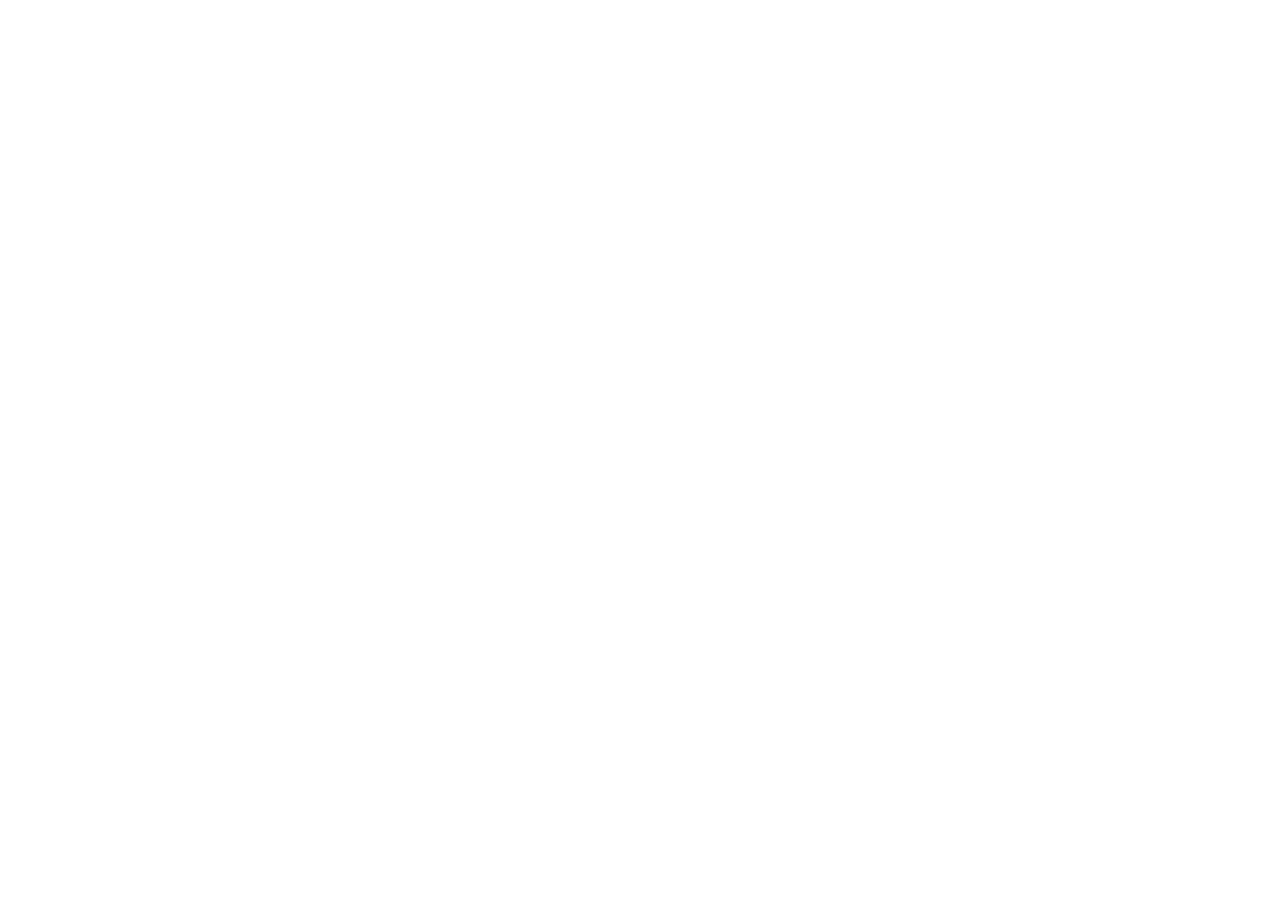
==== prod/index.html @ 5b8b9380 "initial commit" ====
<!DOCTYPE html>
<html>
<head>
<meta http-equiv="content-type" content="text/html; charset=UTF-8">
<title>Cloobster</title>
<link rel="stylesheet" href="res/css/sencha-touch.css" type="text/css">
<link rel="stylesheet" href="res/css/app.css" type="text/css">
<script type="text/javascript" charset="utf-8" src="lib/karazy/karazy-translations.js"></script>
<script type="text/javascript" charset="utf-8" src="lib/karazy/karazy-config.js"></script>
<script type="text/javascript" charset="utf-8" src="lib/karazy/karazy-constants.js"></script>
<script type="text/javascript" charset="utf-8" src="lib/karazy/karazy-i18n.js"></script>
<script type="text/javascript" charset="utf-8" src="lib/karazy/karazy-util.js"></script>
<script type="text/javascript" charset="utf-8" src="lib/karazy/sencha-touch.js"></script>
<script type="text/javascript" charset="utf-8" src="lib/karazy/karazy-channel.js"></script>
<script type="text/javascript" charset="utf-8" src="/_ah/channel/jsapi"></script>
<script type="text/javascript" charset="utf-8" src="app-all.js"></script>
</head>
<body>
	<script type="text/javascript">
	</script>
</body>
</html>
---- prod/res/css/sencha-touch.css ----
body,div,dl,dt,dd,ul,ol,li,h1,h2,h3,h4,h5,h6,pre,code,form,fieldset,legend,input,textarea,p,blockquote,th,td{margin:0;padding:0}table{border-collapse:collapse;border-spacing:0}fieldset,img{border:0}address,caption,cite,code,dfn,em,strong,th,var{font-style:normal;font-weight:normal}li{list-style:none}caption,th{text-align:left}h1,h2,h3,h4,h5,h6{font-size:100%;font-weight:normal}q:before,q:after{content:""}abbr,acronym{border:0;font-variant:normal}sup{vertical-align:text-top}sub{vertical-align:text-bottom}input,textarea,select{font-family:inherit;font-size:inherit;font-weight:inherit}*:focus{outline:none}html,body{font-family:"Helvetica Neue", HelveticaNeue, "Helvetica-Neue", Helvetica, "BBAlpha Sans", sans-serif;font-weight:normal;position:relative;-webkit-text-size-adjust:none}body.x-desktop{overflow:hidden}*,*:after,*:before{-webkit-box-sizing:border-box;box-sizing:border-box;-webkit-tap-highlight-color:rgba(0, 0, 0, 0);-webkit-user-select:none;-webkit-touch-callout:none;-webkit-user-drag:none}.x-ios.x-tablet .x-landscape *{-webkit-text-stroke:1px transparent}body{font-size:104%}body.x-ios{-webkit-backface-visibility:hidden}body.x-android.x-phone{font-size:116%}body.x-android.x-phone.x-silk{font-size:130%}body.x-ios.x-phone{font-size:114%}body.x-desktop{font-size:114%}input,textarea{-webkit-user-select:text}.x-hidden-visibility{visibility:hidden !important}.x-hidden-display,.x-field-hidden{display:none !important}.x-hidden-offsets{position:absolute !important;left:-10000em;top:-10000em;visibility:hidden}.x-fullscreen{position:absolute !important}.x-desktop .x-body-stretcher{margin-bottom:0px}.x-mask{position:absolute;top:0;left:0;bottom:0;right:0;height:100%;z-index:10;display:-webkit-box;display:box;-webkit-box-align:center;box-align:center;-webkit-box-pack:center;box-pack:center;background:rgba(0, 0, 0, 0.3) center center no-repeat}.x-mask.x-mask-gray{background-color:rgba(0, 0, 0, 0.5)}.x-mask.x-mask-transparent{background-color:transparent}.x-mask .x-mask-inner{background:rgba(0, 0, 0, 0.25);color:#fff;text-align:center;padding:.4em;font-size:.95em;font-weight:bold;-webkit-border-radius:0.5em;border-radius:0.5em}.x-mask .x-loading-spinner-outer{display:-webkit-box;display:box;-webkit-box-orient:vertical;box-orient:vertical;-webkit-box-align:center;box-align:center;-webkit-box-pack:center;box-pack:center;width:100%;min-width:8.5em;height:8.5em}.x-mask.x-indicator-hidden .x-loading-spinner-outer{display:none}.x-mask .x-mask-message{text-shadow:rgba(0, 0, 0, 0.5) 0 -0.08em 0;-webkit-box-flex:0 !important;max-width:13em;min-width:8.5em}.x-draggable{z-index:1}.x-dragging{opacity:0.7}.x-panel-list{background-color:#eaf6fe}.x-html{-webkit-user-select:auto;-webkit-touch-callout:inherit;line-height:1.5;color:#333;font-size:.8em;padding:1.2em}.x-html body{line-height:1.5;font-family:"Helvetica Neue", Arial, Helvetica, sans-serif;color:#333333;font-size:75%}.x-html h1,.x-html h2,.x-html h3,.x-html h4,.x-html h5,.x-html h6{font-weight:normal;color:#222222}.x-html h1 img,.x-html h2 img,.x-html h3 img,.x-html h4 img,.x-html h5 img,.x-html h6 img{margin:0}.x-html h1{font-size:3em;line-height:1;margin-bottom:0.50em}.x-html h2{font-size:2em;margin-bottom:0.75em}.x-html h3{font-size:1.5em;line-height:1;margin-bottom:1.00em}.x-html h4{font-size:1.2em;line-height:1.25;margin-bottom:1.25em}.x-html h5{font-size:1em;font-weight:bold;margin-bottom:1.50em}.x-html h6{font-size:1em;font-weight:bold}.x-html p{margin:0 0 1.5em}.x-html p .left{display:inline;float:left;margin:1.5em 1.5em 1.5em 0;padding:0}.x-html p .right{display:inline;float:right;margin:1.5em 0 1.5em 1.5em;padding:0}.x-html a{text-decoration:underline;color:#0066cc}.x-html a:visited{color:#004c99}.x-html a:focus{color:#0099ff}.x-html a:hover{color:#0099ff}.x-html a:active{color:#bf00ff}.x-html blockquote{margin:1.5em;color:#666666;font-style:italic}.x-html strong,.x-html dfn{font-weight:bold}.x-html em,.x-html dfn{font-style:italic}.x-html sup,.x-html sub{line-height:0}.x-html abbr,.x-html acronym{border-bottom:1px dotted #666666}.x-html address{margin:0 0 1.5em;font-style:italic}.x-html del{color:#666666}.x-html pre{margin:1.5em 0;white-space:pre}.x-html pre,.x-html code,.x-html tt{font:1em "andale mono", "lucida console", monospace;line-height:1.5}.x-html li ul,.x-html li ol{margin:0}.x-html ul,.x-html ol{margin:0 1.5em 1.5em 0;padding-left:1.5em}.x-html ul{list-style-type:disc}.x-html ol{list-style-type:decimal}.x-html dl{margin:0 0 1.5em 0}.x-html dl dt{font-weight:bold}.x-html dd{margin-left:1.5em}.x-html table{margin-bottom:1.4em;width:100%}.x-html th{font-weight:bold}.x-html thead th{background:#c3d9ff}.x-html th,.x-html td,.x-html caption{padding:4px 10px 4px 5px}.x-html table.striped tr:nth-child(even) td,.x-html table tr.even td{background:#e5ecf9}.x-html tfoot{font-style:italic}.x-html caption{background:#eeeeee}.x-html .quiet{color:#666666}.x-html .loud{color:#111111}.x-html ul li{list-style-type:circle}.x-html ol li{list-style-type:decimal}.x-video{background-color:#000}.x-sortable .x-dragging{opacity:1;z-index:5}.x-layout-card-item{background:#eeeeee}.x-map{background-color:#edeae2}.x-map *{-webkit-box-sizing:content-box;box-sizing:content-box}.x-mask-map{background:transparent !important}.x-img{background-repeat:no-repeat}.x-video{height:100%;width:100%}.x-video > *{height:100%;width:100%;position:absolute}.x-video-ghost{-webkit-background-size:100% auto;background:black url() center center no-repeat}audio{width:100%}.x-panel,.x-msgbox,.x-panel-body{position:relative}.x-panel.x-floating,.x-msgbox.x-floating,.x-form.x-floating{padding:6px;-webkit-border-radius:0.3em;border-radius:0.3em;-webkit-box-shadow:rgba(0, 0, 0, 0.8) 0 0.2em 0.6em;background-color:#03111a;background-image:none}.x-panel.x-floating.x-floating-light,.x-msgbox.x-floating.x-floating-light,.x-form.x-floating.x-floating-light{background-color:#1985d0;background-image:none}.x-panel.x-floating > .x-panel-inner,.x-panel.x-floating .x-scroll-view,.x-panel.x-floating .x-body,.x-msgbox.x-floating > .x-panel-inner,.x-msgbox.x-floating .x-scroll-view,.x-msgbox.x-floating .x-body,.x-form.x-floating > .x-panel-inner,.x-form.x-floating .x-scroll-view,.x-form.x-floating .x-body{background-color:#fff;-webkit-border-radius:0.3em;border-radius:0.3em}.x-anchor{width:1.631em;height:0.7em;position:absolute;left:0;top:0;z-index:1;-webkit-mask:0 0 url('[data-uri]') no-repeat;-webkit-mask-size:1.631em 0.7em;overflow:hidden;background-color:#03111a;-webkit-transform-origin:0% 0%}.x-anchor.x-anchor-top{margin-left:-0.816em;margin-top:-0.7em}.x-anchor.x-anchor-bottom{-webkit-transform:rotate(180deg);margin-left:0.816em;margin-top:0.6em}.x-anchor.x-anchor-left{-webkit-transform:rotate(270deg);margin-left:-0.7em;margin-top:-0.1em}.x-anchor.x-anchor-right{-webkit-transform:rotate(90deg);margin-left:0.7em;margin-top:0}.x-floating.x-panel-light:after{background-color:#1985d0}.x-button{-webkit-background-clip:padding;background-clip:padding-box;-webkit-border-radius:0.4em;border-radius:0.4em;display:-webkit-box;display:box;-webkit-box-align:center;box-align:center;min-height:1.8em;padding:.3em .6em;position:relative;overflow:hidden;-webkit-user-select:none}.x-button,.x-toolbar .x-button{border:1px solid #999999;border-top-color:#a6a6a6;color:black}.x-button.x-button-back:before,.x-button.x-button-forward:before,.x-toolbar .x-button.x-button-back:before,.x-toolbar .x-button.x-button-forward:before{background:#999999}.x-button,.x-button.x-button-back:after,.x-button.x-button-forward:after,.x-toolbar .x-button,.x-toolbar .x-button.x-button-back:after,.x-toolbar .x-button.x-button-forward:after{background-color:#ccc;background-image:-webkit-gradient(linear, 50% 0%, 50% 100%, color-stop(0%, #ffffff), color-stop(2%, #dedede), color-stop(100%, #bababa));background-image:-webkit-linear-gradient(#ffffff,#dedede 2%,#bababa);background-image:linear-gradient(#ffffff,#dedede 2%,#bababa)}.x-button .x-button-icon.x-icon-mask,.x-toolbar .x-button .x-button-icon.x-icon-mask{background-color:black;background-image:-webkit-gradient(linear, 50% 0%, 50% 100%, color-stop(0%, #4d4d4d), color-stop(2%, #121212), color-stop(100%, #000000));background-image:-webkit-linear-gradient(#4d4d4d,#121212 2%,#000000);background-image:linear-gradient(#4d4d4d,#121212 2%,#000000)}.x-button.x-button-pressing,.x-button.x-button-pressing:after,.x-button.x-button-pressed,.x-button.x-button-pressed:after,.x-button.x-button-active,.x-button.x-button-active:after,.x-toolbar .x-button.x-button-pressing,.x-toolbar .x-button.x-button-pressing:after,.x-toolbar .x-button.x-button-pressed,.x-toolbar .x-button.x-button-pressed:after,.x-toolbar .x-button.x-button-active,.x-toolbar .x-button.x-button-active:after{background-color:#c4c4c4;background-image:-webkit-gradient(linear, 50% 0%, 50% 100%, color-stop(0%, #ababab), color-stop(10%, #b8b8b8), color-stop(65%, #c4c4c4), color-stop(100%, #c6c6c6));background-image:-webkit-linear-gradient(#ababab,#b8b8b8 10%,#c4c4c4 65%,#c6c6c6);background-image:linear-gradient(#ababab,#b8b8b8 10%,#c4c4c4 65%,#c6c6c6)}.x-button .x-button-icon{width:2.1em;height:2.1em;background-repeat:no-repeat;background-position:center;display:block}.x-button .x-button-icon.x-icon-mask{width:1.3em;height:1.3em;-webkit-mask-size:1.3em}.x-button.x-item-disabled .x-button-label,.x-button.x-item-disabled .x-hasbadge .x-badge,.x-hasbadge .x-button.x-item-disabled .x-badge,.x-button.x-item-disabled .x-button-icon{opacity:.5}.x-button-round,.x-button.x-button-action-round,.x-button.x-button-confirm-round,.x-button.x-button-decline-round{-webkit-border-radius:0.9em;border-radius:0.9em;padding:0.1em 0.9em}.x-iconalign-left,.x-icon-align-right{-webkit-box-orient:horizontal;box-orient:horizontal}.x-iconalign-top,.x-iconalign-bottom{-webkit-box-orient:vertical;box-orient:vertical}.x-iconalign-bottom,.x-iconalign-right{-webkit-box-direction:reverse;box-direction:reverse}.x-iconalign-center{-webkit-box-pack:center;box-pack:center}.x-iconalign-left .x-button-label,.x-iconalign-left .x-hasbadge .x-badge,.x-hasbadge .x-iconalign-left .x-badge{margin-left:0.3em}.x-iconalign-right .x-button-label,.x-iconalign-right .x-hasbadge .x-badge,.x-hasbadge .x-iconalign-right .x-badge{margin-right:0.3em}.x-iconalign-top .x-button-label,.x-iconalign-top .x-hasbadge .x-badge,.x-hasbadge .x-iconalign-top .x-badge{margin-top:0.3em}.x-iconalign-bottom .x-button-label,.x-iconalign-bottom .x-hasbadge .x-badge,.x-hasbadge .x-iconalign-bottom .x-badge{margin-bottom:0.3em}.x-button-label,.x-hasbadge .x-badge{-webkit-box-flex:1;box-flex:1;-webkit-box-align:center;box-align:center;white-space:nowrap;text-overflow:ellipsis;text-align:center;font-weight:bold;line-height:1.2em;display:block;overflow:hidden}.x-toolbar .x-button{margin:0 .2em;padding:.3em .6em}.x-toolbar .x-button .x-button-label,.x-toolbar .x-button .x-hasbadge .x-badge,.x-hasbadge .x-toolbar .x-button .x-badge{font-size:.7em}.x-button-small,.x-button.x-button-action-small,.x-button.x-button-confirm-small,.x-button.x-button-decline-small,.x-toolbar .x-button-small,.x-toolbar .x-button.x-button-action-small,.x-toolbar .x-button.x-button-confirm-small,.x-toolbar .x-button.x-button-decline-small{-webkit-border-radius:0.3em;border-radius:0.3em;padding:.2em .4em;min-height:0}.x-button-small .x-button-label,.x-button.x-button-action-small .x-button-label,.x-button.x-button-confirm-small .x-button-label,.x-button.x-button-decline-small .x-button-label,.x-button-small .x-hasbadge .x-badge,.x-hasbadge .x-button-small .x-badge,.x-button.x-button-action-small .x-hasbadge .x-badge,.x-hasbadge .x-button.x-button-action-small .x-badge,.x-button.x-button-confirm-small .x-hasbadge .x-badge,.x-hasbadge .x-button.x-button-confirm-small .x-badge,.x-button.x-button-decline-small .x-hasbadge .x-badge,.x-hasbadge .x-button.x-button-decline-small .x-badge,.x-toolbar .x-button-small .x-button-label,.x-toolbar .x-button.x-button-action-small .x-button-label,.x-toolbar .x-button.x-button-confirm-small .x-button-label,.x-toolbar .x-button.x-button-decline-small .x-button-label,.x-toolbar .x-button-small .x-hasbadge .x-badge,.x-hasbadge .x-toolbar .x-button-small .x-badge,.x-toolbar .x-button.x-button-action-small .x-hasbadge .x-badge,.x-hasbadge .x-toolbar .x-button.x-button-action-small .x-badge,.x-toolbar .x-button.x-button-confirm-small .x-hasbadge .x-badge,.x-hasbadge .x-toolbar .x-button.x-button-confirm-small .x-badge,.x-toolbar .x-button.x-button-decline-small .x-hasbadge .x-badge,.x-hasbadge .x-toolbar .x-button.x-button-decline-small .x-badge{font-size:.6em}.x-button-small .x-button-icon,.x-button.x-button-action-small .x-button-icon,.x-button.x-button-confirm-small .x-button-icon,.x-button.x-button-decline-small .x-button-icon,.x-toolbar .x-button-small .x-button-icon,.x-toolbar .x-button.x-button-action-small .x-button-icon,.x-toolbar .x-button.x-button-confirm-small .x-button-icon,.x-toolbar .x-button.x-button-decline-small .x-button-icon{width:.75em;height:.75em}.x-button-forward,.x-button-back{position:relative;overflow:visible;height:1.8em;z-index:1}.x-button-forward:before,.x-button-forward:after,.x-button-back:before,.x-button-back:after{content:"";position:absolute;width:0.773em;height:1.8em;top:-0.1em;left:auto;z-index:2;-webkit-mask:0.145em 0 url('[data-uri]') no-repeat;-webkit-mask-size:0.773em 1.8em;overflow:hidden}.x-button-back,.x-toolbar .x-button-back{margin-left:0.828em;padding-left:.4em}.x-button-back:before,.x-toolbar .x-button-back:before{left:-0.693em}.x-button-back:after,.x-toolbar .x-button-back:after{left:-0.628em}.x-button-forward,.x-toolbar .x-button-forward{margin-right:0.828em;padding-right:.4em}.x-button-forward:before,.x-button-forward:after,.x-toolbar .x-button-forward:before,.x-toolbar .x-button-forward:after{-webkit-mask:-0.145em 0 url('[data-uri]') no-repeat}.x-button-forward:before,.x-toolbar .x-button-forward:before{right:-0.693em}.x-button-forward:after,.x-toolbar .x-button-forward:after{right:-0.628em}.x-button.x-button-plain,.x-toolbar .x-button.x-button-plain{background:none;border:0 none;-webkit-border-radius:none;border-radius:none;min-height:0;text-shadow:none;line-height:auto;height:auto;padding:0.5em}.x-button.x-button-plain > *,.x-toolbar .x-button.x-button-plain > *{overflow:visible}.x-button.x-button-plain .x-button-icon,.x-toolbar .x-button.x-button-plain .x-button-icon{-webkit-mask-size:1.4em;width:1.4em;height:1.4em}.x-button.x-button-plain.x-button-pressing,.x-button.x-button-plain.x-button-pressed,.x-toolbar .x-button.x-button-plain.x-button-pressing,.x-toolbar .x-button.x-button-plain.x-button-pressed{background:none;background-image:-webkit-gradient(radial, 50% 50%, 0, 50% 50%, 24, color-stop(0%, rgba(182,225,255,0.7)), color-stop(100%, rgba(182,225,255,0)));background-image:-webkit-radial-gradient(rgba(182,225,255,0.7),rgba(182,225,255,0) 24px);background-image:radial-gradient(rgba(182,225,255,0.7),rgba(182,225,255,0) 24px)}.x-button.x-button-plain.x-button-pressing .x-button-icon.x-button-mask,.x-button.x-button-plain.x-button-pressed .x-button-icon.x-button-mask,.x-toolbar .x-button.x-button-plain.x-button-pressing .x-button-icon.x-button-mask,.x-toolbar .x-button.x-button-plain.x-button-pressed .x-button-icon.x-button-mask{background-color:#fff;background-image:-webkit-gradient(linear, 50% 0%, 50% 100%, color-stop(0%, #e6e6e6), color-stop(10%, #f2f2f2), color-stop(65%, #ffffff), color-stop(100%, #ffffff));background-image:-webkit-linear-gradient(#e6e6e6,#f2f2f2 10%,#ffffff 65%,#ffffff);background-image:linear-gradient(#e6e6e6,#f2f2f2 10%,#ffffff 65%,#ffffff)}.x-segmentedbutton .x-button{margin:0;-webkit-border-radius:0;border-radius:0}.x-segmentedbutton .x-button.x-first{-webkit-border-top-left-radius:0.4em;border-top-left-radius:0.4em;-webkit-border-bottom-left-radius:0.4em;border-bottom-left-radius:0.4em}.x-segmentedbutton .x-button.x-last{-webkit-border-top-right-radius:0.4em;border-top-right-radius:0.4em;-webkit-border-bottom-right-radius:0.4em;border-bottom-right-radius:0.4em}.x-segmentedbutton .x-button:not(:first-child){border-left:0}.x-hasbadge{overflow:visible}.x-hasbadge .x-badge{-webkit-background-clip:padding;background-clip:padding-box;-webkit-border-radius:0.2em;border-radius:0.2em;padding:.1em .3em;z-index:2;text-shadow:rgba(0, 0, 0, 0.5) 0 -0.08em 0;-webkit-box-shadow:rgba(0, 0, 0, 0.5) 0 0.1em 0.1em;box-shadow:rgba(0, 0, 0, 0.5) 0 0.1em 0.1em;overflow:hidden;color:#ffcccc;border:1px solid #990000;position:absolute;width:auto;min-width:2em;line-height:1.2em;font-size:.6em;right:0px;top:-0.2em;max-width:95%;background-color:#cc0000;background-image:-webkit-gradient(linear, 50% 0%, 50% 100%, color-stop(0%, #ff6666), color-stop(2%, #f00000), color-stop(100%, #a80000));background-image:-webkit-linear-gradient(#ff6666,#f00000 2%,#a80000);background-image:linear-gradient(#ff6666,#f00000 2%,#a80000);display:inline-block}.x-tab .x-button-icon.action,.x-button .x-button-icon.x-icon-mask.action{-webkit-mask-image:url('[data-uri]')}.x-tab .x-button-icon.add,.x-button .x-button-icon.x-icon-mask.add{-webkit-mask-image:url('[data-uri]')}.x-tab .x-button-icon.arrow_down,.x-button .x-button-icon.x-icon-mask.arrow_down{-webkit-mask-image:url('[data-uri]')}.x-tab .x-button-icon.arrow_left,.x-button .x-button-icon.x-icon-mask.arrow_left{-webkit-mask-image:url('[data-uri]')}.x-tab .x-button-icon.arrow_right,.x-button .x-button-icon.x-icon-mask.arrow_right{-webkit-mask-image:url('[data-uri]')}.x-tab .x-button-icon.arrow_up,.x-button .x-button-icon.x-icon-mask.arrow_up{-webkit-mask-image:url('[data-uri]')}.x-tab .x-button-icon.compose,.x-button .x-button-icon.x-icon-mask.compose{-webkit-mask-image:url('[data-uri]')}.x-tab .x-button-icon.delete,.x-button .x-button-icon.x-icon-mask.delete{-webkit-mask-image:url('[data-uri]')}.x-tab .x-button-icon.organize,.x-button .x-button-icon.x-icon-mask.organize{-webkit-mask-image:url('[data-uri]')}.x-tab .x-button-icon.refresh,.x-button .x-button-icon.x-icon-mask.refresh{-webkit-mask-image:url('[data-uri]')}.x-tab .x-button-icon.reply,.x-button .x-button-icon.x-icon-mask.reply{-webkit-mask-image:url('[data-uri]')}.x-tab .x-button-icon.search,.x-button .x-button-icon.x-icon-mask.search{-webkit-mask-image:url('[data-uri]')}.x-tab .x-button-icon.settings,.x-button .x-button-icon.x-icon-mask.settings{-webkit-mask-image:url('[data-uri]')}.x-tab .x-button-icon.star,.x-button .x-button-icon.x-icon-mask.star{-webkit-mask-image:url('[data-uri]')}.x-tab .x-button-icon.trash,.x-button .x-button-icon.x-icon-mask.trash{-webkit-mask-image:url('[data-uri]')}.x-tab .x-button-icon.maps,.x-button .x-button-icon.x-icon-mask.maps{-webkit-mask-image:url('[data-uri]')}.x-tab .x-button-icon.locate,.x-button .x-button-icon.x-icon-mask.locate{-webkit-mask-image:url('[data-uri]')}.x-tab .x-button-icon.home,.x-button .x-button-icon.x-icon-mask.home{-webkit-mask-image:url('[data-uri]')}.x-button.x-button-action,.x-toolbar .x-button.x-button-action,.x-button.x-button-action-round,.x-toolbar .x-button.x-button-action-round,.x-button.x-button-action-small,.x-toolbar .x-button.x-button-action-small{border:1px solid #002f50;border-top-color:#003e6a;color:white}.x-button.x-button-action.x-button-back:before,.x-button.x-button-action.x-button-forward:before,.x-toolbar .x-button.x-button-action.x-button-back:before,.x-toolbar .x-button.x-button-action.x-button-forward:before,.x-button.x-button-action-round.x-button-back:before,.x-button.x-button-action-round.x-button-forward:before,.x-toolbar .x-button.x-button-action-round.x-button-back:before,.x-toolbar .x-button.x-button-action-round.x-button-forward:before,.x-button.x-button-action-small.x-button-back:before,.x-button.x-button-action-small.x-button-forward:before,.x-toolbar .x-button.x-button-action-small.x-button-back:before,.x-toolbar .x-button.x-button-action-small.x-button-forward:before{background:#002f50}.x-button.x-button-action,.x-button.x-button-action.x-button-back:after,.x-button.x-button-action.x-button-forward:after,.x-toolbar .x-button.x-button-action,.x-toolbar .x-button.x-button-action.x-button-back:after,.x-toolbar .x-button.x-button-action.x-button-forward:after,.x-button.x-button-action-round,.x-button.x-button-action-round.x-button-back:after,.x-button.x-button-action-round.x-button-forward:after,.x-toolbar .x-button.x-button-action-round,.x-toolbar .x-button.x-button-action-round.x-button-back:after,.x-toolbar .x-button.x-button-action-round.x-button-forward:after,.x-button.x-button-action-small,.x-button.x-button-action-small.x-button-back:after,.x-button.x-button-action-small.x-button-forward:after,.x-toolbar .x-button.x-button-action-small,.x-toolbar .x-button.x-button-action-small.x-button-back:after,.x-toolbar .x-button.x-button-action-small.x-button-forward:after{background-color:#006bb6;background-image:-webkit-gradient(linear, 50% 0%, 50% 100%, color-stop(0%, #50b7ff), color-stop(2%, #0080da), color-stop(100%, #005692));background-image:-webkit-linear-gradient(#50b7ff,#0080da 2%,#005692);background-image:linear-gradient(#50b7ff,#0080da 2%,#005692)}.x-button.x-button-action .x-button-icon.x-icon-mask,.x-toolbar .x-button.x-button-action .x-button-icon.x-icon-mask,.x-button.x-button-action-round .x-button-icon.x-icon-mask,.x-toolbar .x-button.x-button-action-round .x-button-icon.x-icon-mask,.x-button.x-button-action-small .x-button-icon.x-icon-mask,.x-toolbar .x-button.x-button-action-small .x-button-icon.x-icon-mask{background-color:white;background-image:-webkit-gradient(linear, 50% 0%, 50% 100%, color-stop(0%, #ffffff), color-stop(2%, #ffffff), color-stop(100%, #dbf0ff));background-image:-webkit-linear-gradient(#ffffff,#ffffff 2%,#dbf0ff);background-image:linear-gradient(#ffffff,#ffffff 2%,#dbf0ff)}.x-button.x-button-action.x-button-pressing,.x-button.x-button-action.x-button-pressing:after,.x-button.x-button-action.x-button-pressed,.x-button.x-button-action.x-button-pressed:after,.x-button.x-button-action.x-button-active,.x-button.x-button-action.x-button-active:after,.x-toolbar .x-button.x-button-action.x-button-pressing,.x-toolbar .x-button.x-button-action.x-button-pressing:after,.x-toolbar .x-button.x-button-action.x-button-pressed,.x-toolbar .x-button.x-button-action.x-button-pressed:after,.x-toolbar .x-button.x-button-action.x-button-active,.x-toolbar .x-button.x-button-action.x-button-active:after,.x-button.x-button-action-round.x-button-pressing,.x-button.x-button-action-round.x-button-pressing:after,.x-button.x-button-action-round.x-button-pressed,.x-button.x-button-action-round.x-button-pressed:after,.x-button.x-button-action-round.x-button-active,.x-button.x-button-action-round.x-button-active:after,.x-toolbar .x-button.x-button-action-round.x-button-pressing,.x-toolbar .x-button.x-button-action-round.x-button-pressing:after,.x-toolbar .x-button.x-button-action-round.x-button-pressed,.x-toolbar .x-button.x-button-action-round.x-button-pressed:after,.x-toolbar .x-button.x-button-action-round.x-button-active,.x-toolbar .x-button.x-button-action-round.x-button-active:after,.x-button.x-button-action-small.x-button-pressing,.x-button.x-button-action-small.x-button-pressing:after,.x-button.x-button-action-small.x-button-pressed,.x-button.x-button-action-small.x-button-pressed:after,.x-button.x-button-action-small.x-button-active,.x-button.x-button-action-small.x-button-active:after,.x-toolbar .x-button.x-button-action-small.x-button-pressing,.x-toolbar .x-button.x-button-action-small.x-button-pressing:after,.x-toolbar .x-button.x-button-action-small.x-button-pressed,.x-toolbar .x-button.x-button-action-small.x-button-pressed:after,.x-toolbar .x-button.x-button-action-small.x-button-active,.x-toolbar .x-button.x-button-action-small.x-button-active:after{background-color:#0062a7;background-image:-webkit-gradient(linear, 50% 0%, 50% 100%, color-stop(0%, #004474), color-stop(10%, #00538d), color-stop(65%, #0062a7), color-stop(100%, #0064a9));background-image:-webkit-linear-gradient(#004474,#00538d 10%,#0062a7 65%,#0064a9);background-image:linear-gradient(#004474,#00538d 10%,#0062a7 65%,#0064a9)}.x-button.x-button-confirm,.x-toolbar .x-button.x-button-confirm,.x-button.x-button-confirm-round,.x-toolbar .x-button.x-button-confirm-round,.x-button.x-button-confirm-small,.x-toolbar .x-button.x-button-confirm-small{border:1px solid #263501;border-top-color:#374e02;color:white}.x-button.x-button-confirm.x-button-back:before,.x-button.x-button-confirm.x-button-forward:before,.x-toolbar .x-button.x-button-confirm.x-button-back:before,.x-toolbar .x-button.x-button-confirm.x-button-forward:before,.x-button.x-button-confirm-round.x-button-back:before,.x-button.x-button-confirm-round.x-button-forward:before,.x-toolbar .x-button.x-button-confirm-round.x-button-back:before,.x-toolbar .x-button.x-button-confirm-round.x-button-forward:before,.x-button.x-button-confirm-small.x-button-back:before,.x-button.x-button-confirm-small.x-button-forward:before,.x-toolbar .x-button.x-button-confirm-small.x-button-back:before,.x-toolbar .x-button.x-button-confirm-small.x-button-forward:before{background:#263501}.x-button.x-button-confirm,.x-button.x-button-confirm.x-button-back:after,.x-button.x-button-confirm.x-button-forward:after,.x-toolbar .x-button.x-button-confirm,.x-toolbar .x-button.x-button-confirm.x-button-back:after,.x-toolbar .x-button.x-button-confirm.x-button-forward:after,.x-button.x-button-confirm-round,.x-button.x-button-confirm-round.x-button-back:after,.x-button.x-button-confirm-round.x-button-forward:after,.x-toolbar .x-button.x-button-confirm-round,.x-toolbar .x-button.x-button-confirm-round.x-button-back:after,.x-toolbar .x-button.x-button-confirm-round.x-button-forward:after,.x-button.x-button-confirm-small,.x-button.x-button-confirm-small.x-button-back:after,.x-button.x-button-confirm-small.x-button-forward:after,.x-toolbar .x-button.x-button-confirm-small,.x-toolbar .x-button.x-button-confirm-small.x-button-back:after,.x-toolbar .x-button.x-button-confirm-small.x-button-forward:after{background-color:#6c9804;background-image:-webkit-gradient(linear, 50% 0%, 50% 100%, color-stop(0%, #c2fa3b), color-stop(2%, #85bb05), color-stop(100%, #547503));background-image:-webkit-linear-gradient(#c2fa3b,#85bb05 2%,#547503);background-image:linear-gradient(#c2fa3b,#85bb05 2%,#547503)}.x-button.x-button-confirm .x-button-icon.x-icon-mask,.x-toolbar .x-button.x-button-confirm .x-button-icon.x-icon-mask,.x-button.x-button-confirm-round .x-button-icon.x-icon-mask,.x-toolbar .x-button.x-button-confirm-round .x-button-icon.x-icon-mask,.x-button.x-button-confirm-small .x-button-icon.x-icon-mask,.x-toolbar .x-button.x-button-confirm-small .x-button-icon.x-icon-mask{background-color:white;background-image:-webkit-gradient(linear, 50% 0%, 50% 100%, color-stop(0%, #ffffff), color-stop(2%, #ffffff), color-stop(100%, #f4fedc));background-image:-webkit-linear-gradient(#ffffff,#ffffff 2%,#f4fedc);background-image:linear-gradient(#ffffff,#ffffff 2%,#f4fedc)}.x-button.x-button-confirm.x-button-pressing,.x-button.x-button-confirm.x-button-pressing:after,.x-button.x-button-confirm.x-button-pressed,.x-button.x-button-confirm.x-button-pressed:after,.x-button.x-button-confirm.x-button-active,.x-button.x-button-confirm.x-button-active:after,.x-toolbar .x-button.x-button-confirm.x-button-pressing,.x-toolbar .x-button.x-button-confirm.x-button-pressing:after,.x-toolbar .x-button.x-button-confirm.x-button-pressed,.x-toolbar .x-button.x-button-confirm.x-button-pressed:after,.x-toolbar .x-button.x-button-confirm.x-button-active,.x-toolbar .x-button.x-button-confirm.x-button-active:after,.x-button.x-button-confirm-round.x-button-pressing,.x-button.x-button-confirm-round.x-button-pressing:after,.x-button.x-button-confirm-round.x-button-pressed,.x-button.x-button-confirm-round.x-button-pressed:after,.x-button.x-button-confirm-round.x-button-active,.x-button.x-button-confirm-round.x-button-active:after,.x-toolbar .x-button.x-button-confirm-round.x-button-pressing,.x-toolbar .x-button.x-button-confirm-round.x-button-pressing:after,.x-toolbar .x-button.x-button-confirm-round.x-button-pressed,.x-toolbar .x-button.x-button-confirm-round.x-button-pressed:after,.x-toolbar .x-button.x-button-confirm-round.x-button-active,.x-toolbar .x-button.x-button-confirm-round.x-button-active:after,.x-button.x-button-confirm-small.x-button-pressing,.x-button.x-button-confirm-small.x-button-pressing:after,.x-button.x-button-confirm-small.x-button-pressed,.x-button.x-button-confirm-small.x-button-pressed:after,.x-button.x-button-confirm-small.x-button-active,.x-button.x-button-confirm-small.x-button-active:after,.x-toolbar .x-button.x-button-confirm-small.x-button-pressing,.x-toolbar .x-button.x-button-confirm-small.x-button-pressing:after,.x-toolbar .x-button.x-button-confirm-small.x-button-pressed,.x-toolbar .x-button.x-button-confirm-small.x-button-pressed:after,.x-toolbar .x-button.x-button-confirm-small.x-button-active,.x-toolbar .x-button.x-button-confirm-small.x-button-active:after{background-color:#628904;background-image:-webkit-gradient(linear, 50% 0%, 50% 100%, color-stop(0%, #3e5702), color-stop(10%, #507003), color-stop(65%, #628904), color-stop(100%, #648c04));background-image:-webkit-linear-gradient(#3e5702,#507003 10%,#628904 65%,#648c04);background-image:linear-gradient(#3e5702,#507003 10%,#628904 65%,#648c04)}.x-button.x-button-decline,.x-toolbar .x-button.x-button-decline,.x-button.x-button-decline-round,.x-toolbar .x-button.x-button-decline-round,.x-button.x-button-decline-small,.x-toolbar .x-button.x-button-decline-small{border:1px solid #630303;border-top-color:#7c0303;color:white}.x-button.x-button-decline.x-button-back:before,.x-button.x-button-decline.x-button-forward:before,.x-toolbar .x-button.x-button-decline.x-button-back:before,.x-toolbar .x-button.x-button-decline.x-button-forward:before,.x-button.x-button-decline-round.x-button-back:before,.x-button.x-button-decline-round.x-button-forward:before,.x-toolbar .x-button.x-button-decline-round.x-button-back:before,.x-toolbar .x-button.x-button-decline-round.x-button-forward:before,.x-button.x-button-decline-small.x-button-back:before,.x-button.x-button-decline-small.x-button-forward:before,.x-toolbar .x-button.x-button-decline-small.x-button-back:before,.x-toolbar .x-button.x-button-decline-small.x-button-forward:before{background:#630303}.x-button.x-button-decline,.x-button.x-button-decline.x-button-back:after,.x-button.x-button-decline.x-button-forward:after,.x-toolbar .x-button.x-button-decline,.x-toolbar .x-button.x-button-decline.x-button-back:after,.x-toolbar .x-button.x-button-decline.x-button-forward:after,.x-button.x-button-decline-round,.x-button.x-button-decline-round.x-button-back:after,.x-button.x-button-decline-round.x-button-forward:after,.x-toolbar .x-button.x-button-decline-round,.x-toolbar .x-button.x-button-decline-round.x-button-back:after,.x-toolbar .x-button.x-button-decline-round.x-button-forward:after,.x-button.x-button-decline-small,.x-button.x-button-decline-small.x-button-back:after,.x-button.x-button-decline-small.x-button-forward:after,.x-toolbar .x-button.x-button-decline-small,.x-toolbar .x-button.x-button-decline-small.x-button-back:after,.x-toolbar .x-button.x-button-decline-small.x-button-forward:after{background-color:#c70505;background-image:-webkit-gradient(linear, 50% 0%, 50% 100%, color-stop(0%, #fb6a6a), color-stop(2%, #ea0606), color-stop(100%, #a40404));background-image:-webkit-linear-gradient(#fb6a6a,#ea0606 2%,#a40404);background-image:linear-gradient(#fb6a6a,#ea0606 2%,#a40404)}.x-button.x-button-decline .x-button-icon.x-icon-mask,.x-toolbar .x-button.x-button-decline .x-button-icon.x-icon-mask,.x-button.x-button-decline-round .x-button-icon.x-icon-mask,.x-toolbar .x-button.x-button-decline-round .x-button-icon.x-icon-mask,.x-button.x-button-decline-small .x-button-icon.x-icon-mask,.x-toolbar .x-button.x-button-decline-small .x-button-icon.x-icon-mask{background-color:white;background-image:-webkit-gradient(linear, 50% 0%, 50% 100%, color-stop(0%, #ffffff), color-stop(2%, #ffffff), color-stop(100%, #fedcdc));background-image:-webkit-linear-gradient(#ffffff,#ffffff 2%,#fedcdc);background-image:linear-gradient(#ffffff,#ffffff 2%,#fedcdc)}.x-button.x-button-decline.x-button-pressing,.x-button.x-button-decline.x-button-pressing:after,.x-button.x-button-decline.x-button-pressed,.x-button.x-button-decline.x-button-pressed:after,.x-button.x-button-decline.x-button-active,.x-button.x-button-decline.x-button-active:after,.x-toolbar .x-button.x-button-decline.x-button-pressing,.x-toolbar .x-button.x-button-decline.x-button-pressing:after,.x-toolbar .x-button.x-button-decline.x-button-pressed,.x-toolbar .x-button.x-button-decline.x-button-pressed:after,.x-toolbar .x-button.x-button-decline.x-button-active,.x-toolbar .x-button.x-button-decline.x-button-active:after,.x-button.x-button-decline-round.x-button-pressing,.x-button.x-button-decline-round.x-button-pressing:after,.x-button.x-button-decline-round.x-button-pressed,.x-button.x-button-decline-round.x-button-pressed:after,.x-button.x-button-decline-round.x-button-active,.x-button.x-button-decline-round.x-button-active:after,.x-toolbar .x-button.x-button-decline-round.x-button-pressing,.x-toolbar .x-button.x-button-decline-round.x-button-pressing:after,.x-toolbar .x-button.x-button-decline-round.x-button-pressed,.x-toolbar .x-button.x-button-decline-round.x-button-pressed:after,.x-toolbar .x-button.x-button-decline-round.x-button-active,.x-toolbar .x-button.x-button-decline-round.x-button-active:after,.x-button.x-button-decline-small.x-button-pressing,.x-button.x-button-decline-small.x-button-pressing:after,.x-button.x-button-decline-small.x-button-pressed,.x-button.x-button-decline-small.x-button-pressed:after,.x-button.x-button-decline-small.x-button-active,.x-button.x-button-decline-small.x-button-active:after,.x-toolbar .x-button.x-button-decline-small.x-button-pressing,.x-toolbar .x-button.x-button-decline-small.x-button-pressing:after,.x-toolbar .x-button.x-button-decline-small.x-button-pressed,.x-toolbar .x-button.x-button-decline-small.x-button-pressed:after,.x-toolbar .x-button.x-button-decline-small.x-button-active,.x-toolbar .x-button.x-button-decline-small.x-button-active:after{background-color:#b80505;background-image:-webkit-gradient(linear, 50% 0%, 50% 100%, color-stop(0%, #860303), color-stop(10%, #9f0404), color-stop(65%, #b80505), color-stop(100%, #ba0505));background-image:-webkit-linear-gradient(#860303,#9f0404 10%,#b80505 65%,#ba0505);background-image:linear-gradient(#860303,#9f0404 10%,#b80505 65%,#ba0505)}.x-sheet,.x-sheet-action{padding:0.7em;border-top:1px solid #092e47;height:auto;background-color:rgba(3, 17, 26, 0.9);background-image:-webkit-gradient(linear, 50% 0%, 50% 100%, color-stop(0%, rgba(20,104,162,0.9)), color-stop(2%, rgba(7,37,58,0.9)), color-stop(100%, rgba(0,0,0,0.9)));background-image:-webkit-linear-gradient(rgba(20,104,162,0.9),rgba(7,37,58,0.9) 2%,rgba(0,0,0,0.9));background-image:linear-gradient(rgba(20,104,162,0.9),rgba(7,37,58,0.9) 2%,rgba(0,0,0,0.9));-webkit-border-radius:0;border-radius:0}.x-sheet-inner > .x-button,.x-sheet-action-inner > .x-button{margin-bottom:0.5em}.x-sheet-inner > .x-button:last-child,.x-sheet-action-inner > .x-button:last-child{margin-bottom:0}.x-sheet.x-picker{padding:0}.x-sheet.x-picker .x-sheet-inner{position:relative;background-color:#fff;-webkit-border-radius:0.4em;border-radius:0.4em;-webkit-background-clip:padding;background-clip:padding-box;overflow:hidden;margin:0.7em}.x-sheet.x-picker .x-sheet-inner:before,.x-sheet.x-picker .x-sheet-inner:after{z-index:1;content:"";position:absolute;width:100%;height:30%;top:0;left:0}.x-sheet.x-picker .x-sheet-inner:before{top:auto;-webkit-border-bottom-left-radius:0.4em;border-bottom-left-radius:0.4em;-webkit-border-bottom-right-radius:0.4em;border-bottom-right-radius:0.4em;bottom:0;background-image:-webkit-gradient(linear, 50% 0%, 50% 100%, color-stop(0%, #ffffff), color-stop(100%, #bbbbbb));background-image:-webkit-linear-gradient(#ffffff,#bbbbbb);background-image:linear-gradient(#ffffff,#bbbbbb)}.x-sheet.x-picker .x-sheet-inner:after{-webkit-border-top-left-radius:0.4em;border-top-left-radius:0.4em;-webkit-border-top-right-radius:0.4em;border-top-right-radius:0.4em;background-image:-webkit-gradient(linear, 50% 0%, 50% 100%, color-stop(0%, #bbbbbb), color-stop(100%, #ffffff));background-image:-webkit-linear-gradient(#bbbbbb,#ffffff);background-image:linear-gradient(#bbbbbb,#ffffff)}.x-sheet.x-picker .x-sheet-inner .x-picker-slot .x-body{border-left:1px solid #999999;border-right:1px solid #ACACAC}.x-sheet.x-picker .x-sheet-inner .x-picker-slot.x-first .x-body{border-left:0}.x-sheet.x-picker .x-sheet-inner .x-picker-slot.x-last .x-body{border-left:0;border-right:0}.x-picker-slot .x-scroll-view{z-index:2;position:relative;-webkit-box-shadow:rgba(0, 0, 0, 0.4) -1px 0 1px}.x-picker-slot .x-scroll-view:first-child{-webkit-box-shadow:none}.x-picker-mask{position:absolute;top:0;left:0;right:0;bottom:0;z-index:3;display:-webkit-box;display:box;-webkit-box-align:stretch;box-align:stretch;-webkit-box-orient:vertical;box-orient:vertical;-webkit-box-pack:center;box-pack:center;pointer-events:none}.x-picker-bar{border-top:0.12em solid #006bb6;border-bottom:0.12em solid #006bb6;height:2.5em;background-color:rgba(13, 148, 242, 0.3);background-image:-webkit-gradient(linear, 50% 0%, 50% 100%, color-stop(0%, rgba(158,212,250,0.3)), color-stop(2%, rgba(47,163,244,0.3)), color-stop(100%, rgba(11,127,208,0.3)));background-image:-webkit-linear-gradient(rgba(158,212,250,0.3),rgba(47,163,244,0.3) 2%,rgba(11,127,208,0.3));background-image:linear-gradient(rgba(158,212,250,0.3),rgba(47,163,244,0.3) 2%,rgba(11,127,208,0.3));-webkit-box-shadow:rgba(0, 0, 0, 0.2) 0 0.2em 0.2em}.x-use-titles .x-picker-bar{margin-top:1.5em}.x-picker-slot-title{height:1.5em;position:relative;z-index:2;background-color:#1295f1;background-image:-webkit-gradient(linear, 50% 0%, 50% 100%, color-stop(0%, #a2d6f9), color-stop(2%, #34a4f3), color-stop(100%, #0d81d2));background-image:-webkit-linear-gradient(#a2d6f9,#34a4f3 2%,#0d81d2);background-image:linear-gradient(#a2d6f9,#34a4f3 2%,#0d81d2);border-top:1px solid #1295f1;border-bottom:1px solid #095b94;-webkit-box-shadow:0px 0.1em 0.3em rgba(0, 0, 0, 0.3);padding:0.2em 1.02em}.x-picker-slot-title > div{font-weight:bold;font-size:0.8em;color:#113b59;text-shadow:rgba(255, 255, 255, 0.25) 0 0.08em 0}.x-picker-slot .x-dataview-inner{width:100%}.x-picker-slot .x-dataview-item{vertical-align:middle;height:2.5em;line-height:2.5em;font-weight:bold;padding:0 10px}.x-picker-slot .x-picker-item{white-space:nowrap;overflow:hidden;text-overflow:ellipsis}.x-picker-right{text-align:right}.x-picker-center{text-align:center}.x-picker-left{text-align:left}.x-tabbar.x-docked-top{border-bottom-width:.1em;border-bottom-style:solid;height:2.6em;padding:0 .8em}.x-tabbar.x-docked-top .x-tab{padding:0.4em 0.8em;height:1.8em;-webkit-border-radius:0.9em;border-radius:0.9em}.x-tabbar.x-docked-top .x-button-label,.x-tabbar.x-docked-top .x-hasbadge .x-badge,.x-hasbadge .x-tabbar.x-docked-top .x-badge{font-size:.8em;line-height:1.2em;text-rendering:optimizeLegibility;-webkit-font-smoothing:antialiased}.x-tabbar.x-docked-bottom{border-top-width:.1em;border-top-style:solid;height:3em;padding:0}.x-tabbar.x-docked-bottom .x-tab{-webkit-border-radius:0.25em;border-radius:0.25em;min-width:3.3em;position:relative;padding-top:.2em}.x-tabbar.x-docked-bottom .x-tab .x-button-icon{-webkit-mask-size:1.65em;width:1.65em;height:1.65em;display:block;margin:0 auto;position:relative}.x-tabbar.x-docked-bottom .x-tab .x-button-label,.x-tabbar.x-docked-bottom .x-tab .x-hasbadge .x-badge,.x-hasbadge .x-tabbar.x-docked-bottom .x-tab .x-badge{margin:0;padding:.1em 0 .2em 0;font-size:9px;line-height:12px;text-rendering:optimizeLegibility;-webkit-font-smoothing:antialiased}.x-tab .x-button-icon.bookmarks,.x-button .x-button-icon.x-icon-mask.bookmarks{-webkit-mask-image:url('[data-uri]')}.x-tab .x-button-icon.download,.x-button .x-button-icon.x-icon-mask.download{-webkit-mask-image:url('[data-uri]')}.x-tab .x-button-icon.favorites,.x-button .x-button-icon.x-icon-mask.favorites{-webkit-mask-image:url('[data-uri]')}.x-tab .x-button-icon.info,.x-button .x-button-icon.x-icon-mask.info{-webkit-mask-image:url('[data-uri]')}.x-tab .x-button-icon.more,.x-button .x-button-icon.x-icon-mask.more{-webkit-mask-image:url('[data-uri]')}.x-tab .x-button-icon.time,.x-button .x-button-icon.x-icon-mask.time{-webkit-mask-image:url('[data-uri]')}.x-tab .x-button-icon.user,.x-button .x-button-icon.x-icon-mask.user{-webkit-mask-image:url('[data-uri]')}.x-tab .x-button-icon.team,.x-button .x-button-icon.x-icon-mask.team{-webkit-mask-image:url('[data-uri]')}.x-tabbar-light{background-color:#2583c4;background-image:-webkit-gradient(linear, 50% 0%, 50% 100%, color-stop(0%, #97c9eb), color-stop(2%, #3495d9), color-stop(100%, #1f6fa6));background-image:-webkit-linear-gradient(#97c9eb,#3495d9 2%,#1f6fa6);background-image:linear-gradient(#97c9eb,#3495d9 2%,#1f6fa6);border-top-color:#2175af;border-bottom-color:#195884}.x-tabbar-light .x-tab{color:#c1dff4}.x-tabbar-light .x-tab-active{color:white;border-bottom:1px solid #278bd1}.x-tabbar-light .x-tab-pressed{color:white}.x-tabbar-light.x-docked-bottom .x-tab{text-shadow:rgba(0, 0, 0, 0.5) 0 -0.08em 0}.x-tabbar-light.x-docked-bottom .x-tab .x-button-icon{background-color:#6cb2e3;background-image:-webkit-gradient(linear, 50% 0%, 50% 100%, color-stop(0%, #ecf5fc), color-stop(2%, #8ac2e9), color-stop(100%, #4da3de));background-image:-webkit-linear-gradient(#ecf5fc,#8ac2e9 2%,#4da3de);background-image:linear-gradient(#ecf5fc,#8ac2e9 2%,#4da3de)}.x-tabbar-light.x-docked-bottom .x-tab-active{background-color:#2175af;background-image:-webkit-gradient(linear, 50% 0%, 50% 100%, color-stop(0%, #195884), color-stop(10%, #1d6699), color-stop(65%, #2175af), color-stop(100%, #2176b1));background-image:-webkit-linear-gradient(#195884,#1d6699 10%,#2175af 65%,#2176b1);background-image:linear-gradient(#195884,#1d6699 10%,#2175af 65%,#2176b1);text-shadow:rgba(255, 255, 255, 0.25) 0 0.08em 0;-webkit-box-shadow:#1d6699 0 0 0.25em inset;box-shadow:#1d6699 0 0 0.25em inset}.x-tabbar-light.x-docked-bottom .x-tab-active .x-button-icon{background-color:#1da2ff;background-image:-webkit-gradient(linear, 50% 0%, 50% 100%, color-stop(0%, #b6e1ff), color-stop(2%, #41b1ff), color-stop(100%, #0093f8));background-image:-webkit-linear-gradient(#b6e1ff,#41b1ff 2%,#0093f8);background-image:linear-gradient(#b6e1ff,#41b1ff 2%,#0093f8)}.x-tabbar-light.x-docked-top .x-tab-active{background-color:#2175af;background-image:-webkit-gradient(linear, 50% 0%, 50% 100%, color-stop(0%, #195884), color-stop(10%, #1d6699), color-stop(65%, #2175af), color-stop(100%, #2176b1));background-image:-webkit-linear-gradient(#195884,#1d6699 10%,#2175af 65%,#2176b1);background-image:linear-gradient(#195884,#1d6699 10%,#2175af 65%,#2176b1);color:white}.x-tabbar-dark{background-color:#0e4b75;background-image:-webkit-gradient(linear, 50% 0%, 50% 100%, color-stop(0%, #359ee7), color-stop(2%, #125f95), color-stop(100%, #0a3655));background-image:-webkit-linear-gradient(#359ee7,#125f95 2%,#0a3655);background-image:linear-gradient(#359ee7,#125f95 2%,#0a3655);border-top-color:#0b3c5e;border-bottom-color:#061f31}.x-tabbar-dark .x-tab{color:#63b4ec}.x-tabbar-dark .x-tab-active{color:white;border-bottom:1px solid #105483}.x-tabbar-dark .x-tab-pressed{color:white}.x-tabbar-dark.x-docked-bottom .x-tab{text-shadow:rgba(0, 0, 0, 0.5) 0 -0.08em 0}.x-tabbar-dark.x-docked-bottom .x-tab .x-button-icon{background-color:#1985d0;background-image:-webkit-gradient(linear, 50% 0%, 50% 100%, color-stop(0%, #90caf2), color-stop(2%, #2897e5), color-stop(100%, #1571b0));background-image:-webkit-linear-gradient(#90caf2,#2897e5 2%,#1571b0);background-image:linear-gradient(#90caf2,#2897e5 2%,#1571b0)}.x-tabbar-dark.x-docked-bottom .x-tab-active{background-color:#0b3c5e;background-image:-webkit-gradient(linear, 50% 0%, 50% 100%, color-stop(0%, #061f31), color-stop(10%, #092e47), color-stop(65%, #0b3c5e), color-stop(100%, #0c3e60));background-image:-webkit-linear-gradient(#061f31,#092e47 10%,#0b3c5e 65%,#0c3e60);background-image:linear-gradient(#061f31,#092e47 10%,#0b3c5e 65%,#0c3e60);text-shadow:rgba(0, 0, 0, 0.5) 0 -0.08em 0;-webkit-box-shadow:#092e47 0 0 0.25em inset;box-shadow:#092e47 0 0 0.25em inset}.x-tabbar-dark.x-docked-bottom .x-tab-active .x-button-icon{background-color:#50b7ff;background-image:-webkit-gradient(linear, 50% 0%, 50% 100%, color-stop(0%, #e9f6ff), color-stop(2%, #74c6ff), color-stop(100%, #2ca9ff));background-image:-webkit-linear-gradient(#e9f6ff,#74c6ff 2%,#2ca9ff);background-image:linear-gradient(#e9f6ff,#74c6ff 2%,#2ca9ff)}.x-tabbar-dark.x-docked-top .x-tab-active{background-color:#0b3c5e;background-image:-webkit-gradient(linear, 50% 0%, 50% 100%, color-stop(0%, #061f31), color-stop(10%, #092e47), color-stop(65%, #0b3c5e), color-stop(100%, #0c3e60));background-image:-webkit-linear-gradient(#061f31,#092e47 10%,#0b3c5e 65%,#0c3e60);background-image:linear-gradient(#061f31,#092e47 10%,#0b3c5e 65%,#0c3e60);color:white}.x-tabbar-neutral{background-color:#e0e0e0;background-image:-webkit-gradient(linear, 50% 0%, 50% 100%, color-stop(0%, #ffffff), color-stop(2%, #f2f2f2), color-stop(100%, #cecece));background-image:-webkit-linear-gradient(#ffffff,#f2f2f2 2%,#cecece);background-image:linear-gradient(#ffffff,#f2f2f2 2%,#cecece);border-top-color:#d3d3d3;border-bottom-color:#bababa}.x-tabbar-neutral .x-tab{color:#7a7a7a}.x-tabbar-neutral .x-tab-active{color:black;border-bottom:1px solid #e8e8e8}.x-tabbar-neutral .x-tab-pressed{color:black}.x-tabbar-neutral.x-docked-bottom .x-tab{text-shadow:rgba(255, 255, 255, 0.25) 0 0.08em 0}.x-tabbar-neutral.x-docked-bottom .x-tab .x-button-icon{background-color:#adadad;background-image:-webkit-gradient(linear, 50% 0%, 50% 100%, color-stop(0%, #fafafa), color-stop(2%, #bfbfbf), color-stop(100%, #9b9b9b));background-image:-webkit-linear-gradient(#fafafa,#bfbfbf 2%,#9b9b9b);background-image:linear-gradient(#fafafa,#bfbfbf 2%,#9b9b9b)}.x-tabbar-neutral.x-docked-bottom .x-tab-active{background-color:#d3d3d3;background-image:-webkit-gradient(linear, 50% 0%, 50% 100%, color-stop(0%, #bababa), color-stop(10%, #c7c7c7), color-stop(65%, #d3d3d3), color-stop(100%, #d5d5d5));background-image:-webkit-linear-gradient(#bababa,#c7c7c7 10%,#d3d3d3 65%,#d5d5d5);background-image:linear-gradient(#bababa,#c7c7c7 10%,#d3d3d3 65%,#d5d5d5);text-shadow:rgba(255, 255, 255, 0.25) 0 0.08em 0;-webkit-box-shadow:#c7c7c7 0 0 0.25em inset;box-shadow:#c7c7c7 0 0 0.25em inset}.x-tabbar-neutral.x-docked-bottom .x-tab-active .x-button-icon{background-color:#7a7a7a;background-image:-webkit-gradient(linear, 50% 0%, 50% 100%, color-stop(0%, #c7c7c7), color-stop(2%, #8c8c8c), color-stop(100%, #686868));background-image:-webkit-linear-gradient(#c7c7c7,#8c8c8c 2%,#686868);background-image:linear-gradient(#c7c7c7,#8c8c8c 2%,#686868)}.x-tabbar-neutral.x-docked-top .x-tab-active{background-color:#d3d3d3;background-image:-webkit-gradient(linear, 50% 0%, 50% 100%, color-stop(0%, #bababa), color-stop(10%, #c7c7c7), color-stop(65%, #d3d3d3), color-stop(100%, #d5d5d5));background-image:-webkit-linear-gradient(#bababa,#c7c7c7 10%,#d3d3d3 65%,#d5d5d5);background-image:linear-gradient(#bababa,#c7c7c7 10%,#d3d3d3 65%,#d5d5d5);color:black}.x-tab.x-item-disabled span.x-button-label,.x-tab.x-item-disabled .x-hasbadge span.x-badge,.x-hasbadge .x-tab.x-item-disabled span.x-badge,.x-tab.x-item-disabled .x-button-icon{filter:progid:DXImageTransform.Microsoft.Alpha(Opacity=50);opacity:0.5}.x-tab.x-draggable{filter:progid:DXImageTransform.Microsoft.Alpha(Opacity=70);opacity:0.7}.x-tab{-webkit-user-select:none;overflow:visible !important}.x-toolbar{padding:0 0.2em;overflow:hidden;position:relative;height:2.6em}.x-toolbar > *{z-index:1}.x-toolbar.x-docked-top{border-bottom:.1em solid}.x-toolbar.x-docked-bottom{border-top:.1em solid}.x-toolbar.x-docked-left{width:7em;height:auto;padding:0.2em;border-right:.1em solid}.x-toolbar.x-docked-right{width:7em;height:auto;padding:0.2em;border-left:.1em solid}.x-title{line-height:2.1em;font-size:1.2em;text-align:center;font-weight:bold;white-space:nowrap;overflow:hidden;text-overflow:ellipsis;margin:0 0.3em;max-width:100%}.x-title .x-innerhtml{white-space:nowrap;overflow:hidden;text-overflow:ellipsis;padding:0 .3em}.x-toolbar-dark{background-color:#1468a2;background-image:-webkit-gradient(linear, 50% 0%, 50% 100%, color-stop(0%, #63b4ec), color-stop(2%, #177cc2), color-stop(100%, #105483));background-image:-webkit-linear-gradient(#63b4ec,#177cc2 2%,#105483);background-image:linear-gradient(#63b4ec,#177cc2 2%,#105483);border-color:black}.x-toolbar-dark .x-title{color:white;text-shadow:rgba(0, 0, 0, 0.5) 0 -0.08em 0}.x-toolbar-dark.x-docked-top{border-bottom-color:black}.x-toolbar-dark.x-docked-bottom{border-top-color:black}.x-toolbar-dark.x-docked-left{border-right-color:black}.x-toolbar-dark.x-docked-right{border-left-color:black}.x-toolbar-dark .x-button,.x-toolbar .x-toolbar-dark .x-button,.x-toolbar-dark .x-field-select .x-component-outer,.x-toolbar .x-toolbar-dark .x-field-select .x-component-outer,.x-toolbar-dark .x-field-select .x-component-outer:before,.x-toolbar .x-toolbar-dark .x-field-select .x-component-outer:before{border:1px solid #061f31;border-top-color:#092e47;color:white}.x-toolbar-dark .x-button.x-button-back:before,.x-toolbar-dark .x-button.x-button-forward:before,.x-toolbar .x-toolbar-dark .x-button.x-button-back:before,.x-toolbar .x-toolbar-dark .x-button.x-button-forward:before,.x-toolbar-dark .x-field-select .x-component-outer.x-button-back:before,.x-toolbar-dark .x-field-select .x-component-outer.x-button-forward:before,.x-toolbar .x-toolbar-dark .x-field-select .x-component-outer.x-button-back:before,.x-toolbar .x-toolbar-dark .x-field-select .x-component-outer.x-button-forward:before,.x-toolbar-dark .x-field-select .x-component-outer:before.x-button-back:before,.x-toolbar-dark .x-field-select .x-component-outer:before.x-button-forward:before,.x-toolbar .x-toolbar-dark .x-field-select .x-component-outer:before.x-button-back:before,.x-toolbar .x-toolbar-dark .x-field-select .x-component-outer:before.x-button-forward:before{background:#061f31}.x-toolbar-dark .x-button,.x-toolbar-dark .x-button.x-button-back:after,.x-toolbar-dark .x-button.x-button-forward:after,.x-toolbar .x-toolbar-dark .x-button,.x-toolbar .x-toolbar-dark .x-button.x-button-back:after,.x-toolbar .x-toolbar-dark .x-button.x-button-forward:after,.x-toolbar-dark .x-field-select .x-component-outer,.x-toolbar-dark .x-field-select .x-component-outer.x-button-back:after,.x-toolbar-dark .x-field-select .x-component-outer.x-button-forward:after,.x-toolbar .x-toolbar-dark .x-field-select .x-component-outer,.x-toolbar .x-toolbar-dark .x-field-select .x-component-outer.x-button-back:after,.x-toolbar .x-toolbar-dark .x-field-select .x-component-outer.x-button-forward:after,.x-toolbar-dark .x-field-select .x-component-outer:before,.x-toolbar-dark .x-field-select .x-component-outer:before.x-button-back:after,.x-toolbar-dark .x-field-select .x-component-outer:before.x-button-forward:after,.x-toolbar .x-toolbar-dark .x-field-select .x-component-outer:before,.x-toolbar .x-toolbar-dark .x-field-select .x-component-outer:before.x-button-back:after,.x-toolbar .x-toolbar-dark .x-field-select .x-component-outer:before.x-button-forward:after{background-color:#11598c;background-image:-webkit-gradient(linear, 50% 0%, 50% 100%, color-stop(0%, #4ca9e9), color-stop(2%, #156eac), color-stop(100%, #0d456c));background-image:-webkit-linear-gradient(#4ca9e9,#156eac 2%,#0d456c);background-image:linear-gradient(#4ca9e9,#156eac 2%,#0d456c)}.x-toolbar-dark .x-button .x-button-icon.x-icon-mask,.x-toolbar .x-toolbar-dark .x-button .x-button-icon.x-icon-mask,.x-toolbar-dark .x-field-select .x-component-outer .x-button-icon.x-icon-mask,.x-toolbar .x-toolbar-dark .x-field-select .x-component-outer .x-button-icon.x-icon-mask,.x-toolbar-dark .x-field-select .x-component-outer:before .x-button-icon.x-icon-mask,.x-toolbar .x-toolbar-dark .x-field-select .x-component-outer:before .x-button-icon.x-icon-mask{background-color:white;background-image:-webkit-gradient(linear, 50% 0%, 50% 100%, color-stop(0%, #ffffff), color-stop(2%, #ffffff), color-stop(100%, #dff0fb));background-image:-webkit-linear-gradient(#ffffff,#ffffff 2%,#dff0fb);background-image:linear-gradient(#ffffff,#ffffff 2%,#dff0fb)}.x-toolbar-dark .x-button.x-button-pressing,.x-toolbar-dark .x-button.x-button-pressing:after,.x-toolbar-dark .x-button.x-button-pressed,.x-toolbar-dark .x-button.x-button-pressed:after,.x-toolbar-dark .x-button.x-button-active,.x-toolbar-dark .x-button.x-button-active:after,.x-toolbar .x-toolbar-dark .x-button.x-button-pressing,.x-toolbar .x-toolbar-dark .x-button.x-button-pressing:after,.x-toolbar .x-toolbar-dark .x-button.x-button-pressed,.x-toolbar .x-toolbar-dark .x-button.x-button-pressed:after,.x-toolbar .x-toolbar-dark .x-button.x-button-active,.x-toolbar .x-toolbar-dark .x-button.x-button-active:after,.x-toolbar-dark .x-field-select .x-component-outer.x-button-pressing,.x-toolbar-dark .x-field-select .x-component-outer.x-button-pressing:after,.x-toolbar-dark .x-field-select .x-component-outer.x-button-pressed,.x-toolbar-dark .x-field-select .x-component-outer.x-button-pressed:after,.x-toolbar-dark .x-field-select .x-component-outer.x-button-active,.x-toolbar-dark .x-field-select .x-component-outer.x-button-active:after,.x-toolbar .x-toolbar-dark .x-field-select .x-component-outer.x-button-pressing,.x-toolbar .x-toolbar-dark .x-field-select .x-component-outer.x-button-pressing:after,.x-toolbar .x-toolbar-dark .x-field-select .x-component-outer.x-button-pressed,.x-toolbar .x-toolbar-dark .x-field-select .x-component-outer.x-button-pressed:after,.x-toolbar .x-toolbar-dark .x-field-select .x-component-outer.x-button-active,.x-toolbar .x-toolbar-dark .x-field-select .x-component-outer.x-button-active:after,.x-toolbar-dark .x-field-select .x-component-outer:before.x-button-pressing,.x-toolbar-dark .x-field-select .x-component-outer:before.x-button-pressing:after,.x-toolbar-dark .x-field-select .x-component-outer:before.x-button-pressed,.x-toolbar-dark .x-field-select .x-component-outer:before.x-button-pressed:after,.x-toolbar-dark .x-field-select .x-component-outer:before.x-button-active,.x-toolbar-dark .x-field-select .x-component-outer:before.x-button-active:after,.x-toolbar .x-toolbar-dark .x-field-select .x-component-outer:before.x-button-pressing,.x-toolbar .x-toolbar-dark .x-field-select .x-component-outer:before.x-button-pressing:after,.x-toolbar .x-toolbar-dark .x-field-select .x-component-outer:before.x-button-pressed,.x-toolbar .x-toolbar-dark .x-field-select .x-component-outer:before.x-button-pressed:after,.x-toolbar .x-toolbar-dark .x-field-select .x-component-outer:before.x-button-active,.x-toolbar .x-toolbar-dark .x-field-select .x-component-outer:before.x-button-active:after{background-color:#0f517e;background-image:-webkit-gradient(linear, 50% 0%, 50% 100%, color-stop(0%, #0a3351), color-stop(10%, #0c4267), color-stop(65%, #0f517e), color-stop(100%, #0f5280));background-image:-webkit-linear-gradient(#0a3351,#0c4267 10%,#0f517e 65%,#0f5280);background-image:linear-gradient(#0a3351,#0c4267 10%,#0f517e 65%,#0f5280)}.x-toolbar-dark .x-form-label{color:white;text-shadow:rgba(0, 0, 0, 0.5) 0 -0.08em 0}.x-toolbar-light{background-color:#1985d0;background-image:-webkit-gradient(linear, 50% 0%, 50% 100%, color-stop(0%, #90caf2), color-stop(2%, #2897e5), color-stop(100%, #1571b0));background-image:-webkit-linear-gradient(#90caf2,#2897e5 2%,#1571b0);background-image:linear-gradient(#90caf2,#2897e5 2%,#1571b0);border-color:black}.x-toolbar-light .x-title{color:white;text-shadow:rgba(0, 0, 0, 0.5) 0 -0.08em 0}.x-toolbar-light.x-docked-top{border-bottom-color:black}.x-toolbar-light.x-docked-bottom{border-top-color:black}.x-toolbar-light.x-docked-left{border-right-color:black}.x-toolbar-light.x-docked-right{border-left-color:black}.x-toolbar-light .x-button,.x-toolbar .x-toolbar-light .x-button,.x-toolbar-light .x-field-select .x-component-outer,.x-toolbar .x-toolbar-light .x-field-select .x-component-outer,.x-toolbar-light .x-field-select .x-component-outer:before,.x-toolbar .x-toolbar-light .x-field-select .x-component-outer:before{border:1px solid #0b3c5e;border-top-color:#0e4b75;color:white}.x-toolbar-light .x-button.x-button-back:before,.x-toolbar-light .x-button.x-button-forward:before,.x-toolbar .x-toolbar-light .x-button.x-button-back:before,.x-toolbar .x-toolbar-light .x-button.x-button-forward:before,.x-toolbar-light .x-field-select .x-component-outer.x-button-back:before,.x-toolbar-light .x-field-select .x-component-outer.x-button-forward:before,.x-toolbar .x-toolbar-light .x-field-select .x-component-outer.x-button-back:before,.x-toolbar .x-toolbar-light .x-field-select .x-component-outer.x-button-forward:before,.x-toolbar-light .x-field-select .x-component-outer:before.x-button-back:before,.x-toolbar-light .x-field-select .x-component-outer:before.x-button-forward:before,.x-toolbar .x-toolbar-light .x-field-select .x-component-outer:before.x-button-back:before,.x-toolbar .x-toolbar-light .x-field-select .x-component-outer:before.x-button-forward:before{background:#0b3c5e}.x-toolbar-light .x-button,.x-toolbar-light .x-button.x-button-back:after,.x-toolbar-light .x-button.x-button-forward:after,.x-toolbar .x-toolbar-light .x-button,.x-toolbar .x-toolbar-light .x-button.x-button-back:after,.x-toolbar .x-toolbar-light .x-button.x-button-forward:after,.x-toolbar-light .x-field-select .x-component-outer,.x-toolbar-light .x-field-select .x-component-outer.x-button-back:after,.x-toolbar-light .x-field-select .x-component-outer.x-button-forward:after,.x-toolbar .x-toolbar-light .x-field-select .x-component-outer,.x-toolbar .x-toolbar-light .x-field-select .x-component-outer.x-button-back:after,.x-toolbar .x-toolbar-light .x-field-select .x-component-outer.x-button-forward:after,.x-toolbar-light .x-field-select .x-component-outer:before,.x-toolbar-light .x-field-select .x-component-outer:before.x-button-back:after,.x-toolbar-light .x-field-select .x-component-outer:before.x-button-forward:after,.x-toolbar .x-toolbar-light .x-field-select .x-component-outer:before,.x-toolbar .x-toolbar-light .x-field-select .x-component-outer:before.x-button-back:after,.x-toolbar .x-toolbar-light .x-field-select .x-component-outer:before.x-button-forward:after{background-color:#1676b9;background-image:-webkit-gradient(linear, 50% 0%, 50% 100%, color-stop(0%, #7abfef), color-stop(2%, #1a8bd9), color-stop(100%, #126299));background-image:-webkit-linear-gradient(#7abfef,#1a8bd9 2%,#126299);background-image:linear-gradient(#7abfef,#1a8bd9 2%,#126299)}.x-toolbar-light .x-button .x-button-icon.x-icon-mask,.x-toolbar .x-toolbar-light .x-button .x-button-icon.x-icon-mask,.x-toolbar-light .x-field-select .x-component-outer .x-button-icon.x-icon-mask,.x-toolbar .x-toolbar-light .x-field-select .x-component-outer .x-button-icon.x-icon-mask,.x-toolbar-light .x-field-select .x-component-outer:before .x-button-icon.x-icon-mask,.x-toolbar .x-toolbar-light .x-field-select .x-component-outer:before .x-button-icon.x-icon-mask{background-color:white;background-image:-webkit-gradient(linear, 50% 0%, 50% 100%, color-stop(0%, #ffffff), color-stop(2%, #ffffff), color-stop(100%, #dff0fb));background-image:-webkit-linear-gradient(#ffffff,#ffffff 2%,#dff0fb);background-image:linear-gradient(#ffffff,#ffffff 2%,#dff0fb)}.x-toolbar-light .x-button.x-button-pressing,.x-toolbar-light .x-button.x-button-pressing:after,.x-toolbar-light .x-button.x-button-pressed,.x-toolbar-light .x-button.x-button-pressed:after,.x-toolbar-light .x-button.x-button-active,.x-toolbar-light .x-button.x-button-active:after,.x-toolbar .x-toolbar-light .x-button.x-button-pressing,.x-toolbar .x-toolbar-light .x-button.x-button-pressing:after,.x-toolbar .x-toolbar-light .x-button.x-button-pressed,.x-toolbar .x-toolbar-light .x-button.x-button-pressed:after,.x-toolbar .x-toolbar-light .x-button.x-button-active,.x-toolbar .x-toolbar-light .x-button.x-button-active:after,.x-toolbar-light .x-field-select .x-component-outer.x-button-pressing,.x-toolbar-light .x-field-select .x-component-outer.x-button-pressing:after,.x-toolbar-light .x-field-select .x-component-outer.x-button-pressed,.x-toolbar-light .x-field-select .x-component-outer.x-button-pressed:after,.x-toolbar-light .x-field-select .x-component-outer.x-button-active,.x-toolbar-light .x-field-select .x-component-outer.x-button-active:after,.x-toolbar .x-toolbar-light .x-field-select .x-component-outer.x-button-pressing,.x-toolbar .x-toolbar-light .x-field-select .x-component-outer.x-button-pressing:after,.x-toolbar .x-toolbar-light .x-field-select .x-component-outer.x-button-pressed,.x-toolbar .x-toolbar-light .x-field-select .x-component-outer.x-button-pressed:after,.x-toolbar .x-toolbar-light .x-field-select .x-component-outer.x-button-active,.x-toolbar .x-toolbar-light .x-field-select .x-component-outer.x-button-active:after,.x-toolbar-light .x-field-select .x-component-outer:before.x-button-pressing,.x-toolbar-light .x-field-select .x-component-outer:before.x-button-pressing:after,.x-toolbar-light .x-field-select .x-component-outer:before.x-button-pressed,.x-toolbar-light .x-field-select .x-component-outer:before.x-button-pressed:after,.x-toolbar-light .x-field-select .x-component-outer:before.x-button-active,.x-toolbar-light .x-field-select .x-component-outer:before.x-button-active:after,.x-toolbar .x-toolbar-light .x-field-select .x-component-outer:before.x-button-pressing,.x-toolbar .x-toolbar-light .x-field-select .x-component-outer:before.x-button-pressing:after,.x-toolbar .x-toolbar-light .x-field-select .x-component-outer:before.x-button-pressed,.x-toolbar .x-toolbar-light .x-field-select .x-component-outer:before.x-button-pressed:after,.x-toolbar .x-toolbar-light .x-field-select .x-component-outer:before.x-button-active,.x-toolbar .x-toolbar-light .x-field-select .x-component-outer:before.x-button-active:after{background-color:#156eac;background-image:-webkit-gradient(linear, 50% 0%, 50% 100%, color-stop(0%, #0f517e), color-stop(10%, #125f95), color-stop(65%, #156eac), color-stop(100%, #156fae));background-image:-webkit-linear-gradient(#0f517e,#125f95 10%,#156eac 65%,#156fae);background-image:linear-gradient(#0f517e,#125f95 10%,#156eac 65%,#156fae)}.x-toolbar-light .x-form-label{color:white;text-shadow:rgba(0, 0, 0, 0.5) 0 -0.08em 0}.x-toolbar-neutral{background-color:#e0e0e0;background-image:-webkit-gradient(linear, 50% 0%, 50% 100%, color-stop(0%, #ffffff), color-stop(2%, #f2f2f2), color-stop(100%, #cecece));background-image:-webkit-linear-gradient(#ffffff,#f2f2f2 2%,#cecece);background-image:linear-gradient(#ffffff,#f2f2f2 2%,#cecece);border-color:#616161}.x-toolbar-neutral .x-title{color:black;text-shadow:rgba(255, 255, 255, 0.25) 0 0.08em 0}.x-toolbar-neutral.x-docked-top{border-bottom-color:#616161}.x-toolbar-neutral.x-docked-bottom{border-top-color:#616161}.x-toolbar-neutral.x-docked-left{border-right-color:#616161}.x-toolbar-neutral.x-docked-right{border-left-color:#616161}.x-toolbar-neutral .x-button,.x-toolbar .x-toolbar-neutral .x-button,.x-toolbar-neutral .x-field-select .x-component-outer,.x-toolbar .x-toolbar-neutral .x-field-select .x-component-outer,.x-toolbar-neutral .x-field-select .x-component-outer:before,.x-toolbar .x-toolbar-neutral .x-field-select .x-component-outer:before{border:1px solid #a0a0a0;border-top-color:#adadad;color:black}.x-toolbar-neutral .x-button.x-button-back:before,.x-toolbar-neutral .x-button.x-button-forward:before,.x-toolbar .x-toolbar-neutral .x-button.x-button-back:before,.x-toolbar .x-toolbar-neutral .x-button.x-button-forward:before,.x-toolbar-neutral .x-field-select .x-component-outer.x-button-back:before,.x-toolbar-neutral .x-field-select .x-component-outer.x-button-forward:before,.x-toolbar .x-toolbar-neutral .x-field-select .x-component-outer.x-button-back:before,.x-toolbar .x-toolbar-neutral .x-field-select .x-component-outer.x-button-forward:before,.x-toolbar-neutral .x-field-select .x-component-outer:before.x-button-back:before,.x-toolbar-neutral .x-field-select .x-component-outer:before.x-button-forward:before,.x-toolbar .x-toolbar-neutral .x-field-select .x-component-outer:before.x-button-back:before,.x-toolbar .x-toolbar-neutral .x-field-select .x-component-outer:before.x-button-forward:before{background:#a0a0a0}.x-toolbar-neutral .x-button,.x-toolbar-neutral .x-button.x-button-back:after,.x-toolbar-neutral .x-button.x-button-forward:after,.x-toolbar .x-toolbar-neutral .x-button,.x-toolbar .x-toolbar-neutral .x-button.x-button-back:after,.x-toolbar .x-toolbar-neutral .x-button.x-button-forward:after,.x-toolbar-neutral .x-field-select .x-component-outer,.x-toolbar-neutral .x-field-select .x-component-outer.x-button-back:after,.x-toolbar-neutral .x-field-select .x-component-outer.x-button-forward:after,.x-toolbar .x-toolbar-neutral .x-field-select .x-component-outer,.x-toolbar .x-toolbar-neutral .x-field-select .x-component-outer.x-button-back:after,.x-toolbar .x-toolbar-neutral .x-field-select .x-component-outer.x-button-forward:after,.x-toolbar-neutral .x-field-select .x-component-outer:before,.x-toolbar-neutral .x-field-select .x-component-outer:before.x-button-back:after,.x-toolbar-neutral .x-field-select .x-component-outer:before.x-button-forward:after,.x-toolbar .x-toolbar-neutral .x-field-select .x-component-outer:before,.x-toolbar .x-toolbar-neutral .x-field-select .x-component-outer:before.x-button-back:after,.x-toolbar .x-toolbar-neutral .x-field-select .x-component-outer:before.x-button-forward:after{background-color:#d3d3d3;background-image:-webkit-gradient(linear, 50% 0%, 50% 100%, color-stop(0%, #ffffff), color-stop(2%, #e5e5e5), color-stop(100%, #c1c1c1));background-image:-webkit-linear-gradient(#ffffff,#e5e5e5 2%,#c1c1c1);background-image:linear-gradient(#ffffff,#e5e5e5 2%,#c1c1c1)}.x-toolbar-neutral .x-button .x-button-icon.x-icon-mask,.x-toolbar .x-toolbar-neutral .x-button .x-button-icon.x-icon-mask,.x-toolbar-neutral .x-field-select .x-component-outer .x-button-icon.x-icon-mask,.x-toolbar .x-toolbar-neutral .x-field-select .x-component-outer .x-button-icon.x-icon-mask,.x-toolbar-neutral .x-field-select .x-component-outer:before .x-button-icon.x-icon-mask,.x-toolbar .x-toolbar-neutral .x-field-select .x-component-outer:before .x-button-icon.x-icon-mask{background-color:black;background-image:-webkit-gradient(linear, 50% 0%, 50% 100%, color-stop(0%, #4d4d4d), color-stop(2%, #121212), color-stop(100%, #000000));background-image:-webkit-linear-gradient(#4d4d4d,#121212 2%,#000000);background-image:linear-gradient(#4d4d4d,#121212 2%,#000000)}.x-toolbar-neutral .x-button.x-button-pressing,.x-toolbar-neutral .x-button.x-button-pressing:after,.x-toolbar-neutral .x-button.x-button-pressed,.x-toolbar-neutral .x-button.x-button-pressed:after,.x-toolbar-neutral .x-button.x-button-active,.x-toolbar-neutral .x-button.x-button-active:after,.x-toolbar .x-toolbar-neutral .x-button.x-button-pressing,.x-toolbar .x-toolbar-neutral .x-button.x-button-pressing:after,.x-toolbar .x-toolbar-neutral .x-button.x-button-pressed,.x-toolbar .x-toolbar-neutral .x-button.x-button-pressed:after,.x-toolbar .x-toolbar-neutral .x-button.x-button-active,.x-toolbar .x-toolbar-neutral .x-button.x-button-active:after,.x-toolbar-neutral .x-field-select .x-component-outer.x-button-pressing,.x-toolbar-neutral .x-field-select .x-component-outer.x-button-pressing:after,.x-toolbar-neutral .x-field-select .x-component-outer.x-button-pressed,.x-toolbar-neutral .x-field-select .x-component-outer.x-button-pressed:after,.x-toolbar-neutral .x-field-select .x-component-outer.x-button-active,.x-toolbar-neutral .x-field-select .x-component-outer.x-button-active:after,.x-toolbar .x-toolbar-neutral .x-field-select .x-component-outer.x-button-pressing,.x-toolbar .x-toolbar-neutral .x-field-select .x-component-outer.x-button-pressing:after,.x-toolbar .x-toolbar-neutral .x-field-select .x-component-outer.x-button-pressed,.x-toolbar .x-toolbar-neutral .x-field-select .x-component-outer.x-button-pressed:after,.x-toolbar .x-toolbar-neutral .x-field-select .x-component-outer.x-button-active,.x-toolbar .x-toolbar-neutral .x-field-select .x-component-outer.x-button-active:after,.x-toolbar-neutral .x-field-select .x-component-outer:before.x-button-pressing,.x-toolbar-neutral .x-field-select .x-component-outer:before.x-button-pressing:after,.x-toolbar-neutral .x-field-select .x-component-outer:before.x-button-pressed,.x-toolbar-neutral .x-field-select .x-component-outer:before.x-button-pressed:after,.x-toolbar-neutral .x-field-select .x-component-outer:before.x-button-active,.x-toolbar-neutral .x-field-select .x-component-outer:before.x-button-active:after,.x-toolbar .x-toolbar-neutral .x-field-select .x-component-outer:before.x-button-pressing,.x-toolbar .x-toolbar-neutral .x-field-select .x-component-outer:before.x-button-pressing:after,.x-toolbar .x-toolbar-neutral .x-field-select .x-component-outer:before.x-button-pressed,.x-toolbar .x-toolbar-neutral .x-field-select .x-component-outer:before.x-button-pressed:after,.x-toolbar .x-toolbar-neutral .x-field-select .x-component-outer:before.x-button-active,.x-toolbar .x-toolbar-neutral .x-field-select .x-component-outer:before.x-button-active:after{background-color:#cccccc;background-image:-webkit-gradient(linear, 50% 0%, 50% 100%, color-stop(0%, #b2b2b2), color-stop(10%, #bfbfbf), color-stop(65%, #cccccc), color-stop(100%, #cdcdcd));background-image:-webkit-linear-gradient(#b2b2b2,#bfbfbf 10%,#cccccc 65%,#cdcdcd);background-image:linear-gradient(#b2b2b2,#bfbfbf 10%,#cccccc 65%,#cdcdcd)}.x-toolbar-neutral .x-form-label{color:black;text-shadow:rgba(255, 255, 255, 0.25) 0 0.08em 0}.x-navigation-bar .x-container{overflow:visible}.x-spinner .x-input-el,.x-field-select .x-input-el{-webkit-text-fill-color:#000;-webkit-opacity:1}.x-spinner.x-item-disabled .x-input-el,.x-field-select.x-item-disabled .x-input-el{-webkit-text-fill-color:currentcolor}.x-toolbar .x-field-select .x-input-el{-webkit-text-fill-color:#fff}.x-toolbar .x-field-select.x-item-disabled .x-input-el{-webkit-text-fill-color:rgba(255, 255, 255, 0.6)}.x-toolbar .x-form-field-container{padding:0 .3em}.x-toolbar .x-field{width:13em;margin:.5em;min-height:0;border-bottom:0;background:transparent}.x-toolbar .x-field .x-clear-icon{background-size:50% 50%;right:-0.8em;margin-top:-1.06em}.x-toolbar .x-field-input{padding-right:1.6em !important}.x-toolbar .x-field-textarea .x-component-outer,.x-toolbar .x-field-text .x-component-outer,.x-toolbar .x-field-number .x-component-outer,.x-toolbar .x-field-search .x-component-outer{-webkit-border-radius:0.3em;border-radius:0.3em;background-color:white;-webkit-box-shadow:inset rgba(0, 0, 0, 0.5) 0 0.1em 0, inset rgba(0, 0, 0, 0.5) 0 -0.1em 0, inset rgba(0, 0, 0, 0.5) 0.1em 0 0, inset rgba(0, 0, 0, 0.5) -0.1em 0 0, inset rgba(0, 0, 0, 0.5) 0 0.15em 0.4em}.x-toolbar .x-form-label{background:transparent;border:0;padding:0;line-height:1.4em}.x-toolbar .x-form-field{height:1.6em;color:#6e6e6e;background:transparent;min-height:0;-webkit-appearance:none;padding:0em .3em;margin:0}.x-toolbar .x-form-field:focus{color:black}.x-toolbar .x-field-select .x-component-outer,.x-toolbar .x-field-search .x-component-outer{-webkit-border-radius:0.8em;border-radius:0.8em}.x-toolbar .x-field-search .x-field-input{background-position:.5em 50%}.x-toolbar .x-field-select{-webkit-box-shadow:none}.x-toolbar .x-field-select .x-form-field{height:1.4em}.x-toolbar .x-field-select{background:transparent}.x-toolbar .x-field-select .x-component-outer:after{right:.4em}.x-toolbar .x-field-select.x-item-disabled .x-component-outer:after{opacity:.6}.x-toolbar .x-field-select .x-component-outer:before{width:3em;border-left:none;-webkit-border-top-right-radius:0.8em;border-top-right-radius:0.8em;-webkit-border-bottom-right-radius:0.8em;border-bottom-right-radius:0.8em;-webkit-mask:url('[data-uri]');-webkit-mask-position:right top;-webkit-mask-repeat:repeat-y;-webkit-mask-size:3em 0.05em}.x-toolbar .x-field-select .x-input-text{color:#fff}.x-android .x-field-search .x-field-input{padding-left:.2em !important;padding-right:2.2em !important}.x-indexbar-wrapper{-webkit-box-pack:end !important;box-pack:end !important;pointer-events:none}.x-indexbar-vertical{width:1.1em;-webkit-box-orient:vertical;box-orient:vertical;margin-right:8px}.x-indexbar-horizontal{height:1.1em;-webkit-box-orient:horizontal;box-orient:horizontal;margin-bottom:8px}.x-indexbar{pointer-events:auto;z-index:2;padding:.3em 0;min-height:0 !important;height:auto !important;-webkit-box-flex:0 !important}.x-indexbar > div{color:#155988;font-size:0.6em;text-align:center;line-height:1.1em;font-weight:bold;display:block}.x-phone.x-landscape .x-indexbar > div{font-size:0.38em;line-height:1em}.x-indexbar-pressed{-webkit-border-radius:0.55em;border-radius:0.55em;background-color:rgba(143, 155, 163, 0.8)}.x-list{position:relative;background-color:#f7f7f7}.x-list .x-list-inner{width:100%}.x-list .x-list-disclosure{position:absolute;bottom:0.44em;right:0.44em}.x-list .x-list-disclosure{overflow:visible;-webkit-mask:0 0 url('[data-uri]') no-repeat;-webkit-mask-size:1.7em;background-color:#006bb6;background-image:-webkit-gradient(linear, 50% 0%, 50% 100%, color-stop(0%, #50b7ff), color-stop(2%, #0080da), color-stop(100%, #005692));background-image:-webkit-linear-gradient(#50b7ff,#0080da 2%,#005692);background-image:linear-gradient(#50b7ff,#0080da 2%,#005692);width:1.7em;height:1.7em}.x-list.x-list-indexed .x-list-disclosure{margin-right:1em}.x-list .x-item-selected .x-list-disclosure{background:#fff none}.x-list .x-list-item{position:relative;color:black}.x-list .x-list-item .x-list-item-label{min-height:2.6em;padding:0.65em 0.8em}.x-list .x-list-item.x-item-pressed .x-list-item-label{background:#b6e1ff none}.x-list .x-list-item.x-item-selected .x-list-item-label{background-color:#006bb6;background-image:-webkit-gradient(linear, 50% 0%, 50% 100%, color-stop(0%, #50b7ff), color-stop(2%, #0080da), color-stop(100%, #005692));background-image:-webkit-linear-gradient(#50b7ff,#0080da 2%,#005692);background-image:linear-gradient(#50b7ff,#0080da 2%,#005692);color:white;text-shadow:rgba(0, 0, 0, 0.5) 0 -0.08em 0}.x-list-header{position:relative}.x-list-header-swap{position:absolute;left:0;width:100%;z-index:1}.x-ios .x-list-header-swap{-webkit-transform:translate3d(0, 0, 0);transform:translate3d(0, 0, 0)}.x-list-normal .x-list-header{background-color:#5ab5f5;background-image:-webkit-gradient(linear, 50% 0%, 50% 100%, color-stop(0%, #eaf6fe), color-stop(2%, #7cc4f7), color-stop(100%, #38a6f3));background-image:-webkit-linear-gradient(#eaf6fe,#7cc4f7 2%,#38a6f3);background-image:linear-gradient(#eaf6fe,#7cc4f7 2%,#38a6f3);color:#0a6aac;text-shadow:rgba(255, 255, 255, 0.25) 0 0.08em 0;border-top:1px solid #5ab5f5;border-bottom:1px solid #0d87dc;font-weight:bold;font-size:0.8em;padding:0.2em 1.02em;text-shadow:rgba(255, 255, 255, 0.25) 0 0.08em 0}.x-list-normal .x-list-item .x-list-item-label{border-top:1px solid #dedede}.x-list-normal .x-list-item:last-child .x-list-item-label{border-bottom:1px solid #dedede}.x-list-normal .x-list-item:first-child .x-list-item-label{border-top:0}.x-list-normal .x-list-item.x-item-pressed .x-list-item-label{border-top-color:#b6e1ff;background-color:#b6e1ff}.x-list-normal .x-list-item.x-item-selected .x-list-item-label{border-top-color:#006bb6;border-bottom-color:#003e6a}.x-list-round .x-scroll-view{background-color:#EEEEEE !important}.x-list-round .x-list-disclosure{overflow:hidden;-webkit-mask:0 0 url('[data-uri]') no-repeat;-webkit-mask-size:1.5em;background-color:#419cdb;background-image:-webkit-gradient(linear, 50% 0%, 50% 100%, color-stop(0%, #c1dff4), color-stop(2%, #5face1), color-stop(100%, #278bd1));background-image:-webkit-linear-gradient(#c1dff4,#5face1 2%,#278bd1);background-image:linear-gradient(#c1dff4,#5face1 2%,#278bd1);width:1.5em;height:1.5em;bottom:0.5em}.x-list-round .x-list-header{color:#777;font-size:1em;font-weight:bold;padding-left:26px;line-height:1.7em;background-image:-webkit-gradient(linear, 50% 0%, 50% 100%, color-stop(0%, #eeeeee), color-stop(30%, rgba(238,238,238,0.9)), color-stop(100%, rgba(238,238,238,0.4)));background-image:-webkit-linear-gradient(top, #eeeeee,rgba(238,238,238,0.9) 30%,rgba(238,238,238,0.4));background-image:linear-gradient(top, #eeeeee,rgba(238,238,238,0.9) 30%,rgba(238,238,238,0.4))}.x-list-round .x-list-container{padding:13px 13px 0 13px}.x-list-round .x-list-container .x-list-header{padding-left:13px;background-image:none}.x-list-round.x-list-ungrouped .x-list-item-label,.x-list-round.x-list-grouped .x-list-item-label{border:solid #DDDDDD;border-width:1px 1px 0 1px;background:#fff}.x-list-round.x-list-ungrouped .x-list-item:first-child .x-list-item-label{-webkit-border-top-left-radius:0.4em;border-top-left-radius:0.4em;-webkit-border-top-right-radius:0.4em;border-top-right-radius:0.4em}.x-list-round.x-list-ungrouped .x-list-item:last-child{margin-bottom:13px}.x-list-round.x-list-ungrouped .x-list-item:last-child .x-list-item-label{-webkit-border-bottom-left-radius:0.4em;border-bottom-left-radius:0.4em;-webkit-border-bottom-right-radius:0.4em;border-bottom-right-radius:0.4em;border-width:1px}.x-list-round.x-list-grouped .x-list-header-item .x-list-item-label{-webkit-border-top-left-radius:0.4em;border-top-left-radius:0.4em;-webkit-border-top-right-radius:0.4em;border-top-right-radius:0.4em}.x-list-round.x-list-grouped .x-list-footer-item{margin-bottom:13px}.x-list-round.x-list-grouped .x-list-footer-item .x-list-item-label{border-width:1px;-webkit-border-bottom-left-radius:0.4em;border-bottom-left-radius:0.4em;-webkit-border-bottom-right-radius:0.4em;border-bottom-right-radius:0.4em}.x-dataview-inlineblock .x-dataview-item{display:inline-block !important}.x-dataview-nowrap .x-dataview-container{white-space:nowrap !important}.x-list-inlineblock .x-list-item{display:inline-block !important}.x-list-nowrap .x-list-inner{width:auto}.x-list-nowrap .x-list-container{white-space:nowrap !important}.x-list-paging{height:50px}.x-list-paging .x-loading-spinner{display:none;margin:auto}.x-list-paging .x-list-paging-msg{text-align:center;color:#006bb6;padding-top:10px;-webkit-border-radius:6px;border-radius:6px}.x-list-paging.x-loading .x-loading-spinner{display:block}.x-list-paging.x-loading .x-list-paging-msg{display:none}.x-list-pullrefresh{display:-webkit-box;display:box;-webkit-box-orient:horizontal;box-orient:horizontal;-webkit-box-align:center;box-align:center;-webkit-box-pack:center;box-pack:center;position:absolute;top:-5em;left:0;width:100%;height:4.5em}.x-list-pullrefresh .x-loading-spinner{display:none}.x-list-pullrefresh-arrow{width:2.5em;height:4.5em;background:center center url('[data-uri]') no-repeat;background-size:2em 3em;-webkit-transform:rotate(0deg);transform:rotate(0deg)}.x-list-pullrefresh-release .x-list-pullrefresh-arrow{-webkit-transform:rotate(-180deg);transform:rotate(-180deg)}.x-list-pullrefresh-wrap{width:20em;font-size:0.7em}.x-list-pullrefresh-message{font-weight:bold;font-size:1.3em;margin-bottom:0.1em;text-align:center}.x-list-pullrefresh-updated{text-align:center}html,body{width:100%;height:100%}.x-translatable{position:absolute;top:100%;left:100%;z-index:1}.x-translatable-container{position:relative}.x-translatable-wrapper{width:100%;height:100%;position:absolute;overflow:hidden}.x-translatable-stretcher{width:300%;height:300%;position:absolute;visibility:hidden;z-index:-1}.x-translatable-nested-stretcher{width:100%;height:100%;left:100%;top:100%;position:absolute;visibility:hidden;z-index:-1}.x-layout-fit,.x-layout-card{position:relative;overflow:hidden}.x-layout-fit-item,.x-layout-card-item{position:absolute !important;width:100%;height:100%}.x-layout-hbox,.x-layout-vbox{display:-webkit-box}.x-layout-hbox > *,.x-layout-vbox > *{-webkit-box-flex:0}.x-layout-hbox{-webkit-box-orient:horizontal}.x-layout-vbox{-webkit-box-orient:vertical}.x-layout-hbox > .x-layout-box-item{width:0 !important}.x-layout-vbox > .x-layout-box-item{height:0 !important}.x-table-inner{display:table !important;width:100%;height:100%}.x-table-inner.x-table-fixed{table-layout:fixed !important}.x-table-row{display:table-row !important}.x-table-row > *{display:table-cell !important;vertical-align:middle}.x-container,.x-body{display:-webkit-box}.x-body{overflow:hidden;-webkit-box-flex:1;min-width:100%;min-height:100%}.x-body > .x-inner,.x-container > .x-inner{-webkit-box-flex:1;min-width:100%;min-height:100%;position:relative}.x-docking-horizontal{display:-webkit-box;-webkit-box-flex:1;-webkit-box-orient:horizontal;min-width:100%;min-height:100%}.x-docking-vertical{display:-webkit-box;-webkit-box-flex:1;-webkit-box-orient:vertical;min-width:100%;min-height:100%}.x-centered{position:absolute !important;width:100%;height:100%;display:-webkit-box;-webkit-box-align:center;-webkit-box-pack:center}.x-floating{position:absolute !important}.x-centered > *{position:relative !important;-webkit-box-flex:0 !important}.x-size-change-detector{visibility:hidden;position:absolute;left:0;top:0;z-index:-1;width:100%;height:100%;overflow:hidden}.x-size-change-detector > *{visibility:hidden}.x-size-change-detector-shrink > *{width:200%;height:200%}.x-size-change-detector-expand > *{width:100000px;height:100000px}.x-scroll-view{position:relative;display:block}.x-scroll-container{position:absolute;overflow:hidden;width:100%;height:100%}.x-scroll-scroller{position:absolute;min-width:100%;min-height:100%}.x-ios .x-scroll-scroller{-webkit-transform:translate3d(0, 0, 0)}.x-scroll-stretcher{position:absolute;visibility:hidden}.x-scroll-bar-grid-wrapper{position:absolute;width:100%;height:100%}.x-scroll-bar-grid{display:table;width:100%;height:100%}.x-scroll-bar-grid > *{display:table-row}.x-scroll-bar-grid > * > *{display:table-cell}.x-scroll-bar-grid > :first-child > :first-child{width:100%;height:100%}.x-scroll-bar-grid > :first-child > :nth-child(2){padding:3px 3px 0 0}.x-scroll-bar-grid > :nth-child(2) > :first-child{padding:0 0 3px 3px}.x-scroll-bar{position:relative;overflow:hidden}.x-scroll-bar-stretcher{position:absolute;visibility:hidden;width:100%;height:100%}.x-scroll-bar-x{width:100%}.x-scroll-bar-x > .x-scroll-bar-stretcher{width:300%}.x-scroll-bar-x.active{height:6px}.x-scroll-bar-y{height:100%}.x-scroll-bar-y > .x-scroll-bar-stretcher{height:300%}.x-scroll-bar-y.active{width:6px}.x-scroll-indicator{background:#333;position:absolute;z-index:2;opacity:0.5}.x-scroll-indicator.default{-webkit-border-top-left-radius:3px;border-top-left-radius:3px;-webkit-border-top-right-radius:3px;border-top-right-radius:3px;-webkit-border-bottom-left-radius:3px;border-bottom-left-radius:3px;-webkit-border-bottom-right-radius:3px;border-bottom-right-radius:3px}.x-list-light .x-scroll-indicator,.x-dataview-light .x-scroll-indicator{background:#fff;opacity:1}.x-scroll-indicator-x{height:100%}.x-scroll-indicator-y{width:100%}.x-scroll-indicator.csstransform{background:none}.x-scroll-indicator.csstransform > *{position:absolute;background-color:#333}.x-scroll-indicator.csstransform > :nth-child(2){-webkit-transform-origin:0% 0%;background:none;content:url([data-uri])}.x-scroll-indicator.csstransform.x-scroll-indicator-light > *{background-color:#eee}.x-scroll-indicator.csstransform.x-scroll-indicator-light > :nth-child(2){content:url([data-uri])}.x-scroll-indicator.csstransform.x-scroll-indicator-y > *{width:100%}.x-scroll-indicator.csstransform.x-scroll-indicator-y > :first-child{height:3px;-webkit-border-top-left-radius:3px;border-top-left-radius:3px;-webkit-border-top-right-radius:3px;border-top-right-radius:3px}.x-scroll-indicator.csstransform.x-scroll-indicator-y > :nth-child(2){height:1px}.x-scroll-indicator.csstransform.x-scroll-indicator-y > :last-child{height:3px;-webkit-border-bottom-left-radius:3px;border-bottom-left-radius:3px;-webkit-border-bottom-right-radius:3px;border-bottom-right-radius:3px}.x-scroll-indicator.csstransform.x-scroll-indicator-x > *{height:100%}.x-scroll-indicator.csstransform.x-scroll-indicator-x > :first-child{width:3px;-webkit-border-top-left-radius:3px;border-top-left-radius:3px;-webkit-border-bottom-left-radius:3px;border-bottom-left-radius:3px}.x-scroll-indicator.csstransform.x-scroll-indicator-x > :nth-child(2){width:1px}.x-scroll-indicator.csstransform.x-scroll-indicator-x > :last-child{width:3px;-webkit-border-top-right-radius:3px;border-top-right-radius:3px;-webkit-border-bottom-right-radius:3px;border-bottom-right-radius:3px}.x-carousel{position:relative;overflow:hidden}.x-carousel-item{position:absolute;width:100%;height:100%}.x-carousel-item > *{position:absolute;width:100%;height:100%}.x-carousel-indicator{padding:0;-webkit-border-radius:0;border-radius:0;-webkit-box-shadow:none;background-color:transparent;background-image:none}.x-carousel-indicator{-webkit-box-flex:1;display:-webkit-box;display:box;-webkit-box-pack:center;box-pack:center;-webkit-box-align:center;box-align:center}.x-carousel-indicator span{display:block;width:0.5em;height:0.5em;-webkit-border-radius:0.25em;border-radius:0.25em;margin:0.2em}.x-carousel-indicator-horizontal{height:1.5em;width:100%}.x-carousel-indicator-vertical{-webkit-box-orient:vertical;box-orient:vertical;width:1.5em;height:100%}.x-carousel-indicator-light span{background-color:rgba(255, 255, 255, 0.1);background-image:none}.x-carousel-indicator-light span.x-carousel-indicator-active{background-color:rgba(255, 255, 255, 0.3);background-image:none}.x-carousel-indicator-dark span{background-color:rgba(0, 0, 0, 0.1);background-image:none}.x-carousel-indicator-dark span.x-carousel-indicator-active{background-color:rgba(0, 0, 0, 0.3);background-image:none}.x-form .x-scroll-container{background-color:#eeeeee}.x-form .x-scroll-container > .x-inner{padding:1em}.x-form-label{text-shadow:#fff 0 1px 1px;color:#333333;text-shadow:rgba(255, 255, 255, 0.25) 0 0.08em 0;padding:0.6em;display:none !important;white-space:nowrap;overflow:hidden;text-overflow:ellipsis;background-color:#f7f7f7}.x-form-label span{font-size:.8em;font-weight:bold}.x-field{min-height:2.5em;background:#fff}.x-field .x-field-input{position:relative}.x-field .x-field-input,.x-field .x-input-el{width:100%}.x-field.x-field-labeled .x-form-label{display:block !important}.x-field:last-child{border-bottom:0}.x-label-align-left .x-component-outer,.x-label-align-right .x-component-outer{-webkit-box-flex:1;box-flex:1}.x-label-align-left:first-child .x-form-label{-webkit-border-top-left-radius:0.4em;border-top-left-radius:0.4em}.x-label-align-left:last-child .x-form-label{-webkit-border-bottom-left-radius:0.4em;border-bottom-left-radius:0.4em}.x-label-align-right{-webkit-box-direction:reverse;box-direction:reverse}.x-label-align-right:first-child .x-form-label{-webkit-border-top-right-radius:0.4em;border-top-right-radius:0.4em}.x-label-align-right:last-child{border-bottom:0}.x-label-align-right:last-child .x-form-label{-webkit-border-bottom-right-radius:0.4em;border-bottom-right-radius:0.4em}.x-label-align-top,.x-label-align-bottom{-webkit-box-orient:vertical;box-orient:vertical}.x-label-align-top:first-child .x-form-label{-webkit-border-top-left-radius:0.4em;border-top-left-radius:0.4em;-webkit-border-top-right-radius:0.4em;border-top-right-radius:0.4em}.x-label-align-bottom:last-child .x-form-label{-webkit-border-bottom-left-radius:0.4em;border-bottom-left-radius:0.4em;-webkit-border-bottom-right-radius:0.4em;border-bottom-right-radius:0.4em}.x-input-el{padding:.4em;min-height:2.5em;display:block;border-width:0;background:transparent;-webkit-appearance:none}.x-field-mask{position:absolute;top:0;right:0;bottom:0;left:0}.x-field-required label:after,.x-field-required .x-form-label:after{content:"*";display:inline}.x-item-disabled label:after,.x-item-disabled .x-form-label:after{color:#666 !important}.x-field-textarea textarea{min-height:6em;padding-top:.5em}.x-checkmark-base,.x-field .x-input-radio:after,.x-field .x-input-checkbox:after,.x-field .x-input-radio:checked:after,.x-field .x-input-checkbox:checked:after,.x-field.x-item-disabled .x-input-radio:checked:after,.x-field.x-item-disabled .x-input-checkbox:checked:after,.x-select-overlay .x-item-selected .x-list-item-label:before,.x-select-overlay .x-item-selected .x-list-item-label:after{content:"";position:absolute;width:1.4em;height:1.4em;top:50%;left:auto;right:1.1em;-webkit-mask-size:1.4em;-webkit-mask-image:url('[data-uri]');margin-top:-0.7em}.x-field .x-input-radio,.x-field .x-input-checkbox{position:relative}.x-field .x-input-radio:after,.x-field .x-input-checkbox:after{background-color:#dddddd}.x-field .x-input-radio:checked:after,.x-field .x-input-checkbox:checked:after{background-color:#006bb6}.x-field.x-item-disabled .x-input-radio:checked:after,.x-field.x-item-disabled .x-input-checkbox:checked:after{background-color:#9abad1}.x-spinner .x-component-outer{display:-webkit-box;display:box}.x-spinner .x-component-outer > *{width:auto}.x-spinner .x-field-input{-webkit-box-flex:1}.x-spinner .x-field-input .x-input-el{-webkit-text-fill-color:#000;width:100%;text-align:center}.x-spinner .x-field-input input::-webkit-outer-spin-button,.x-spinner .x-field-input input::-webkit-inner-spin-button{-webkit-appearance:none;margin:0}.x-spinner.x-item-disabled .x-input-el{-webkit-text-fill-color:#B3B3B3}.x-spinner.x-item-disabled .x-spinner-button{color:#aaa !important}.x-spinner.x-item-disabled .x-spinner-button,.x-toolbar .x-spinner.x-item-disabled .x-spinner-button{border:1px solid #c4c4c4;border-top-color:#d0d0d0;color:black}.x-spinner.x-item-disabled .x-spinner-button.x-button-back:before,.x-spinner.x-item-disabled .x-spinner-button.x-button-forward:before,.x-toolbar .x-spinner.x-item-disabled .x-spinner-button.x-button-back:before,.x-toolbar .x-spinner.x-item-disabled .x-spinner-button.x-button-forward:before{background:#c4c4c4}.x-spinner.x-item-disabled .x-spinner-button,.x-spinner.x-item-disabled .x-spinner-button.x-button-back:after,.x-spinner.x-item-disabled .x-spinner-button.x-button-forward:after,.x-toolbar .x-spinner.x-item-disabled .x-spinner-button,.x-toolbar .x-spinner.x-item-disabled .x-spinner-button.x-button-back:after,.x-toolbar .x-spinner.x-item-disabled .x-spinner-button.x-button-forward:after{background-color:#f7f7f7;background-image:-webkit-gradient(linear, 50% 0%, 50% 100%, color-stop(0%, #ffffff), color-stop(2%, #ffffff), color-stop(100%, #e5e5e5));background-image:-webkit-linear-gradient(#ffffff,#ffffff 2%,#e5e5e5);background-image:linear-gradient(#ffffff,#ffffff 2%,#e5e5e5)}.x-spinner.x-item-disabled .x-spinner-button .x-button-icon.x-icon-mask,.x-toolbar .x-spinner.x-item-disabled .x-spinner-button .x-button-icon.x-icon-mask{background-color:black;background-image:-webkit-gradient(linear, 50% 0%, 50% 100%, color-stop(0%, #4d4d4d), color-stop(2%, #121212), color-stop(100%, #000000));background-image:-webkit-linear-gradient(#4d4d4d,#121212 2%,#000000);background-image:linear-gradient(#4d4d4d,#121212 2%,#000000)}.x-spinner.x-item-disabled .x-spinner-button.x-button-pressing,.x-spinner.x-item-disabled .x-spinner-button.x-button-pressing:after,.x-spinner.x-item-disabled .x-spinner-button.x-button-pressed,.x-spinner.x-item-disabled .x-spinner-button.x-button-pressed:after,.x-spinner.x-item-disabled .x-spinner-button.x-button-active,.x-spinner.x-item-disabled .x-spinner-button.x-button-active:after,.x-toolbar .x-spinner.x-item-disabled .x-spinner-button.x-button-pressing,.x-toolbar .x-spinner.x-item-disabled .x-spinner-button.x-button-pressing:after,.x-toolbar .x-spinner.x-item-disabled .x-spinner-button.x-button-pressed,.x-toolbar .x-spinner.x-item-disabled .x-spinner-button.x-button-pressed:after,.x-toolbar .x-spinner.x-item-disabled .x-spinner-button.x-button-active,.x-toolbar .x-spinner.x-item-disabled .x-spinner-button.x-button-active:after{background-color:#efefef;background-image:-webkit-gradient(linear, 50% 0%, 50% 100%, color-stop(0%, #d5d5d5), color-stop(10%, #e2e2e2), color-stop(65%, #efefef), color-stop(100%, #f0f0f0));background-image:-webkit-linear-gradient(#d5d5d5,#e2e2e2 10%,#efefef 65%,#f0f0f0);background-image:linear-gradient(#d5d5d5,#e2e2e2 10%,#efefef 65%,#f0f0f0)}.x-spinner .x-spinner-button{margin-top:.25em;margin-bottom:.25em;width:2em;padding:.23em 0 .27em;font-weight:bold;text-align:center;border:1px solid #dddddd !important;-webkit-border-radius:1em;border-radius:1em}.x-spinner .x-spinner-button,.x-toolbar .x-spinner .x-spinner-button{border:1px solid #b7b7b7;border-top-color:#c4c4c4;color:black}.x-spinner .x-spinner-button.x-button-back:before,.x-spinner .x-spinner-button.x-button-forward:before,.x-toolbar .x-spinner .x-spinner-button.x-button-back:before,.x-toolbar .x-spinner .x-spinner-button.x-button-forward:before{background:#b7b7b7}.x-spinner .x-spinner-button,.x-spinner .x-spinner-button.x-button-back:after,.x-spinner .x-spinner-button.x-button-forward:after,.x-toolbar .x-spinner .x-spinner-button,.x-toolbar .x-spinner .x-spinner-button.x-button-back:after,.x-toolbar .x-spinner .x-spinner-button.x-button-forward:after{background-color:#eaeaea;background-image:-webkit-gradient(linear, 50% 0%, 50% 100%, color-stop(0%, #ffffff), color-stop(2%, #fcfcfc), color-stop(100%, #d8d8d8));background-image:-webkit-linear-gradient(#ffffff,#fcfcfc 2%,#d8d8d8);background-image:linear-gradient(#ffffff,#fcfcfc 2%,#d8d8d8)}.x-spinner .x-spinner-button .x-button-icon.x-icon-mask,.x-toolbar .x-spinner .x-spinner-button .x-button-icon.x-icon-mask{background-color:black;background-image:-webkit-gradient(linear, 50% 0%, 50% 100%, color-stop(0%, #4d4d4d), color-stop(2%, #121212), color-stop(100%, #000000));background-image:-webkit-linear-gradient(#4d4d4d,#121212 2%,#000000);background-image:linear-gradient(#4d4d4d,#121212 2%,#000000)}.x-spinner .x-spinner-button.x-button-pressing,.x-spinner .x-spinner-button.x-button-pressing:after,.x-spinner .x-spinner-button.x-button-pressed,.x-spinner .x-spinner-button.x-button-pressed:after,.x-spinner .x-spinner-button.x-button-active,.x-spinner .x-spinner-button.x-button-active:after,.x-toolbar .x-spinner .x-spinner-button.x-button-pressing,.x-toolbar .x-spinner .x-spinner-button.x-button-pressing:after,.x-toolbar .x-spinner .x-spinner-button.x-button-pressed,.x-toolbar .x-spinner .x-spinner-button.x-button-pressed:after,.x-toolbar .x-spinner .x-spinner-button.x-button-active,.x-toolbar .x-spinner .x-spinner-button.x-button-active:after{background-color:#e2e2e2;background-image:-webkit-gradient(linear, 50% 0%, 50% 100%, color-stop(0%, #c9c9c9), color-stop(10%, #d5d5d5), color-stop(65%, #e2e2e2), color-stop(100%, #e3e3e3));background-image:-webkit-linear-gradient(#c9c9c9,#d5d5d5 10%,#e2e2e2 65%,#e3e3e3);background-image:linear-gradient(#c9c9c9,#d5d5d5 10%,#e2e2e2 65%,#e3e3e3)}.x-spinner .x-spinner-button-down{margin-left:.25em}.x-spinner .x-spinner-button-up{margin-right:.25em}.x-spinner.x-field-grouped-buttons .x-input-el{text-align:left}.x-spinner.x-field-grouped-buttons .x-spinner-button-down{margin-right:.5em}.x-android .x-spinner-button{padding:.40em 0 .11em !important}.x-phone .x-select-overlay{min-width:14em;min-height:12.5em}.x-select-overlay{min-width:18em;min-height:22em}.x-select-overlay .x-list-item-label{height:2.6em}.x-select-overlay .x-list-label{white-space:nowrap;overflow:hidden;text-overflow:ellipsis;display:block}.x-select-overlay .x-item-selected .x-list-label{margin-right:2.6em}.x-select-overlay .x-item-selected .x-list-item-label:before{background-color:rgba(0, 0, 0, 0.3);margin-top:-0.8em}.x-select-overlay .x-item-selected .x-list-item-label:after{background-color:#dddddd}.x-slider-field .x-component-outer,.x-toggle-field .x-component-outer{padding:0.6em}.x-slider,.x-toggle{position:relative;height:2.2em;min-height:0;min-width:0}.x-slider > *,.x-toggle > *{position:absolute;width:100%;height:100%}.x-slider.x-item-disabled{opacity:.6}.x-thumb{position:absolute;height:2.2em;width:2.2em}.x-thumb:before{content:"";position:absolute;width:1.85em;height:1.85em;top:0.175em;left:0.175em;border:1px solid #919191;-webkit-border-radius:0.925em;border-radius:0.925em;background-color:#dddddd;background-image:-webkit-gradient(linear, 50% 0%, 50% 100%, color-stop(0%, #ffffff), color-stop(2%, #efefef), color-stop(100%, #cbcbcb));background-image:-webkit-linear-gradient(#ffffff,#efefef 2%,#cbcbcb);background-image:linear-gradient(#ffffff,#efefef 2%,#cbcbcb);-webkit-background-clip:padding;background-clip:padding-box}.x-thumb.x-dragging{opacity:1}.x-thumb.x-dragging:before{background-color:#d0d0d0;background-image:-webkit-gradient(linear, 50% 0%, 50% 100%, color-stop(0%, #ffffff), color-stop(2%, #e2e2e2), color-stop(100%, #bebebe));background-image:-webkit-linear-gradient(#ffffff,#e2e2e2 2%,#bebebe);background-image:linear-gradient(#ffffff,#e2e2e2 2%,#bebebe)}.x-slider:after{content:"";position:absolute;width:auto;height:0.8em;top:0.737em;left:0;right:0;margin:0 0.925em;background-color:#dddddd;background-image:-webkit-gradient(linear, 50% 0%, 50% 100%, color-stop(0%, #c4c4c4), color-stop(10%, #d0d0d0), color-stop(65%, #dddddd), color-stop(100%, #dedede));background-image:-webkit-linear-gradient(#c4c4c4,#d0d0d0 10%,#dddddd 65%,#dedede);background-image:linear-gradient(#c4c4c4,#d0d0d0 10%,#dddddd 65%,#dedede);border:0.1em solid rgba(0, 0, 0, 0.1);border-bottom:0;-webkit-box-shadow:rgba(255, 255, 255, 0.7) 0 0.1em 0;-webkit-border-radius:0.4em;border-radius:0.4em}.x-toggle{width:4.4em;-webkit-border-radius:1.1em;border-radius:1.1em;overflow:hidden;border:1px solid #b7b7b7;background-color:#ddd;background-image:-webkit-gradient(linear, 50% 0%, 50% 100%, color-stop(0%, #c4c4c4), color-stop(10%, #d0d0d0), color-stop(65%, #dddddd), color-stop(100%, #dedede));background-image:-webkit-linear-gradient(#c4c4c4,#d0d0d0 10%,#dddddd 65%,#dedede);background-image:linear-gradient(#c4c4c4,#d0d0d0 10%,#dddddd 65%,#dedede);-webkit-box-flex:0}.x-toggle .x-thumb.x-dragging{opacity:1}.x-toggle .x-thumb:before{top:0.175em}.x-toggle-on{background-color:#92cf00;background-image:-webkit-gradient(linear, 50% 0%, 50% 100%, color-stop(0%, #6e9c00), color-stop(10%, #80b500), color-stop(65%, #92cf00), color-stop(100%, #94d200));background-image:-webkit-linear-gradient(#6e9c00,#80b500 10%,#92cf00 65%,#94d200);background-image:linear-gradient(#6e9c00,#80b500 10%,#92cf00 65%,#94d200)}input[type="search"]::-webkit-search-cancel-button{-webkit-appearance:none}.x-field-number input::-webkit-outer-spin-button,.x-field-number input::-webkit-inner-spin-button{-webkit-appearance:none;margin:0}.x-field-search .x-field-input{position:relative}.x-field-search .x-field-input:before{content:"";position:absolute;width:0.86em;height:0.86em;top:50%;left:0.5em;-webkit-mask-image:url('[data-uri]');-webkit-mask-size:.86em;background-color:#ccc;-webkit-mask-repeat:no-repeat;margin-top:-0.43em}.x-field-search .x-field-input .x-form-field{margin-left:1.0em}.x-field-input .x-clear-icon{display:none;background:url('[data-uri]') no-repeat;background-position:center center;background-size:55% 55%;width:2.2em;height:2.2em;margin:.5em;margin-top:-1.1em;position:absolute;top:50%;right:-0.5em}.x-field-clearable .x-clear-icon{display:block}.x-field-clearable .x-field-input{padding-right:2.2em}.x-android .x-input-el{-webkit-text-fill-color:#000}.x-android .x-empty .x-input-el{-webkit-text-fill-color:#A9A9A9}.x-item-disabled .x-form-label span,.x-item-disabled input,.x-item-disabled .x-input-el,.x-item-disabled .x-spinner-body,.x-item-disabled select,.x-item-disabled textarea,.x-item-disabled .x-field-clear-container{color:#b3b3b3;-webkit-text-fill-color:#b3b3b3;pointer-events:none}.x-form-fieldset{margin:0 0 1.5em}.x-form-fieldset .x-form-label{border-top:1px solid white}.x-form-fieldset .x-form-fieldset-inner{border:1px solid #dddddd;background:#fff;padding:0;-webkit-border-radius:0.4em;border-radius:0.4em;overflow:hidden}.x-form-fieldset .x-field{border-bottom:1px solid #dddddd;background:transparent}.x-form-fieldset .x-field:first-child{-webkit-border-top-left-radius:0.4em;border-top-left-radius:0.4em;-webkit-border-top-right-radius:0.4em;border-top-right-radius:0.4em}.x-form-fieldset .x-field:last-child{border-bottom:0;-webkit-border-bottom-left-radius:0.4em;border-bottom-left-radius:0.4em;-webkit-border-bottom-right-radius:0.4em;border-bottom-right-radius:0.4em}.x-form-fieldset-title{text-shadow:#fff 0 1px 1px;color:#333333;margin:1em 0.7em 0.3em;color:#333333;font-weight:bold;white-space:nowrap}.x-form-fieldset-instructions{text-shadow:#fff 0 1px 1px;color:#333333;color:gray;margin:1em 0.7em 0.3em;font-size:.8em;text-align:center}.x-selectmark-base,.x-field-select .x-component-outer:after{content:"";position:absolute;width:1em;height:1em;top:50%;left:auto;right:0.7em;-webkit-mask-size:1em;-webkit-mask-image:url('[data-uri]');margin-top:-0.5em}.x-field-select{position:relative}.x-field-select .x-component-outer:after{background-color:#dddddd;z-index:2}.x-field-select .x-component-outer:before,.x-field-select .x-component-outer:after{pointer-events:none;position:absolute;display:block}.x-field-select .x-component-outer:before{content:"";position:absolute;width:4em;height:auto;top:0;left:auto;right:0;bottom:0;-webkit-border-top-right-radius:0.4em;border-top-right-radius:0.4em;-webkit-border-bottom-right-radius:0.4em;border-bottom-right-radius:0.4em;background:-webkit-gradient(linear, 0% 0%, 100% 0%, from(rgba(255, 255, 255, 0)), color-stop(0.5, white));z-index:1}.x-msgbox{min-width:15em;max-width:20em;padding:0.8em;margin:.5em;-webkit-box-shadow:rgba(0, 0, 0, 0.4) 0 0.1em 0.5em;-webkit-border-radius:0.3em;border-radius:0.3em;border:0.15em solid #1985d0}.x-msgbox .x-icon{margin-left:1.3em}.x-msgbox .x-title{font-size:.9em;line-height:1.4em}.x-msgbox .x-body{background:transparent !important}.x-msgbox .x-toolbar{background:transparent none;-webkit-box-shadow:none}.x-msgbox .x-toolbar.x-docked-top{border-bottom:0;height:1.3em}.x-msgbox .x-toolbar.x-docked-bottom{border-top:0}.x-msgbox .x-field{min-height:2em;background:#fff;-webkit-border-radius:0.2em;border-radius:0.2em}.x-msgbox .x-form-field{min-height:1.5em;padding-right:0 !important;-webkit-appearance:none}.x-msgbox .x-field-input{padding-right:2.2em}.x-msgbox-text{text-align:center;padding:6px 0;line-height:1.4em}.x-msgbox-buttons{padding:0.4em 0;height:auto}.x-msgbox-buttons .x-button{min-width:4.5em}.x-msgbox-buttons .x-button-normal span{opacity:.7}.x-msgbox-dark .x-msgbox-text{color:rgba(190, 224, 247, 0.9);text-shadow:rgba(0, 0, 0, 0.5) 0 -0.08em 0}.x-msgbox-dark .x-msgbox-input{background-color:rgba(190, 224, 247, 0.9);background-image:-webkit-gradient(linear, 50% 0%, 50% 100%, color-stop(0%, rgba(144,202,242,0.9)), color-stop(10%, rgba(167,213,244,0.9)), color-stop(65%, rgba(190,224,247,0.9)), color-stop(100%, rgba(192,225,247,0.9)));background-image:-webkit-linear-gradient(rgba(144,202,242,0.9),rgba(167,213,244,0.9) 10%,rgba(190,224,247,0.9) 65%,rgba(192,225,247,0.9));background-image:linear-gradient(rgba(144,202,242,0.9),rgba(167,213,244,0.9) 10%,rgba(190,224,247,0.9) 65%,rgba(192,225,247,0.9));border:0.1em solid rgba(25, 133, 208, 0.9)}.x-loading-spinner{font-size:250%;height:1em;width:1em;position:relative;-webkit-transform-origin:0.5em 0.5em}.x-loading-spinner > span,.x-loading-spinner > span:before,.x-loading-spinner > span:after{display:block;position:absolute;width:0.1em;height:0.25em;top:0;-webkit-transform-origin:0.05em 0.5em;-webkit-border-radius:0.05em;border-radius:0.05em;content:" "}.x-loading-spinner > span.x-loading-top{background-color:rgba(170, 170, 170, 0.99)}.x-loading-spinner > span.x-loading-top::after{background-color:rgba(170, 170, 170, 0.9)}.x-loading-spinner > span.x-loading-left::before{background-color:rgba(170, 170, 170, 0.8)}.x-loading-spinner > span.x-loading-left{background-color:rgba(170, 170, 170, 0.7)}.x-loading-spinner > span.x-loading-left::after{background-color:rgba(170, 170, 170, 0.6)}.x-loading-spinner > span.x-loading-bottom::before{background-color:rgba(170, 170, 170, 0.5)}.x-loading-spinner > span.x-loading-bottom{background-color:rgba(170, 170, 170, 0.4)}.x-loading-spinner > span.x-loading-bottom::after{background-color:rgba(170, 170, 170, 0.35)}.x-loading-spinner > span.x-loading-right::before{background-color:rgba(170, 170, 170, 0.3)}.x-loading-spinner > span.x-loading-right{background-color:rgba(170, 170, 170, 0.25)}.x-loading-spinner > span.x-loading-right::after{background-color:rgba(170, 170, 170, 0.2)}.x-loading-spinner > span.x-loading-top::before{background-color:rgba(170, 170, 170, 0.15)}.x-loading-spinner > span{left:50%;margin-left:-0.05em}.x-loading-spinner > span.x-loading-top{-webkit-transform:rotate(0deg);-moz-transform:rotate(0deg)}.x-loading-spinner > span.x-loading-right{-webkit-transform:rotate(90deg);-moz-transform:rotate(90deg)}.x-loading-spinner > span.x-loading-bottom{-webkit-transform:rotate(180deg);-moz-transform:rotate(180deg)}.x-loading-spinner > span.x-loading-left{-webkit-transform:rotate(270deg);-moz-transform:rotate(270deg)}.x-loading-spinner > span::before{-webkit-transform:rotate(30deg);-moz-transform:rotate(30deg)}.x-loading-spinner > span::after{-webkit-transform:rotate(-30deg);-moz-transform:rotate(-30deg)}.x-loading-spinner{-webkit-animation-name:x-loading-spinner-rotate;-webkit-animation-duration:.5s;-webkit-animation-iteration-count:infinite;-webkit-animation-timing-function:linear}@-webkit-keyframes x-loading-spinner-rotate{0%{-webkit-transform:rotate(0deg)}8.32%{-webkit-transform:rotate(0deg)}8.33%{-webkit-transform:rotate(30deg)}16.65%{-webkit-transform:rotate(30deg)}16.66%{-webkit-transform:rotate(60deg)}24.99%{-webkit-transform:rotate(60deg)}25%{-webkit-transform:rotate(90deg)}33.32%{-webkit-transform:rotate(90deg)}33.33%{-webkit-transform:rotate(120deg)}41.65%{-webkit-transform:rotate(120deg)}41.66%{-webkit-transform:rotate(150deg)}49.99%{-webkit-transform:rotate(150deg)}50%{-webkit-transform:rotate(180deg)}58.32%{-webkit-transform:rotate(180deg)}58.33%{-webkit-transform:rotate(210deg)}66.65%{-webkit-transform:rotate(210deg)}66.66%{-webkit-transform:rotate(240deg)}74.99%{-webkit-transform:rotate(240deg)}75%{-webkit-transform:rotate(270deg)}83.32%{-webkit-transform:rotate(270deg)}83.33%{-webkit-transform:rotate(300deg)}91.65%{-webkit-transform:rotate(300deg)}91.66%{-webkit-transform:rotate(330deg)}100%{-webkit-transform:rotate(330deg)}}
---- prod/res/css/app.css ----
@CHARSET "UTF-8";


.spot {
	float: left;
	width: 150px;
	margin: 10px;
}

.spotitem {
	height: 100px;
	border: solid 1px;
	border-color: black;
	border-radius: 5px;
	background-color: grey;
}

.spot div {
	width: 100%;
}


.spot h2 {
	text-align: center;
	font-size: 1.5em;
}

.spot p {
	text-align: center;

}

.spotitem-pressed {
	background-color: rgb(100,100,100) !important;
}

.spotSelected {
	background-color: rgb(100,100,200);	
}



.spotitem-checkedin {
	background-color: rgb(100,255,100);
}

.spotitem-placed {
	background-color: rgb(200,100,100);
}

@-webkit-keyframes blinker {  
  from { opacity: 1.0; }
  to { opacity: 0.0; }
}

.spotitem-request {
	background-color: rgb(200,100,100);
  -webkit-animation-name: blinker;  
  -webkit-animation-iteration-count: infinite;  
  -webkit-animation-timing-function: cubic-bezier(1.0,0,0,1.0);
  -webkit-animation-duration: 1s; 
}

.spotitem-pay {

}

.loginbox {
	background-color: rgb(100,100,200);	
}

.loginbox-field {
	margin-bottom: 10px;
}

.spotdetail {
	background-color: white;
	border: 2px solid grey;
	border-radius: 0.3em;
	/*padding: 8px;*/
}

.spotdetail-titlebar {
	border-top-left-radius: 0.3em;
	border-top-right-radius: 0.3em;
}

.spotdetail-toolbar {
	background-color: white;
	border-top: 2px solid black;
	padding-top: 3px;
}

.spotdetail-customer-name {
	float: left;
	margin-right: 3px;
}

.spotdetail-customer-flag {
	background-color: red;
}

.spotdetail-toolbar-button {
	margin-right: 5px;
	margin-left: 5px;
}

.spotdetail-status {
	position: relative;
	margin: 5px;	
	top: 10px;	
	float: left;
}

.spotdetail-status .order_placed{
	border: 1px solid black;	
	background-color: red;
	padding: 3px;
}

.spotdetail-status .payment_request{
	border: 1px solid black;	
	background-color: red;
	padding: 3px;
}

.spotdetail-status .checkedin{
	border: 1px solid black;	
	background-color: green;
	padding: 3px;
}

.spotdetail-statistics {
	position: relative;
	top: 10px;
	height: 70px;
	background-color: grey;
	padding: 3px;
	margin: 5px;	
	border-radius: 0.5em;
	float: left;
	font-size: 0.7em;
	min-width: 40px;
}

.spotdetail-close {
	background-color: black;
	border-radius: 1em;
	text-align: center;	
	vertical-align: middle;
	color: white;
	height: 1.5em;
	width: 1.5em;
	position: absolute;
	right: 3px;
	top: 3px;
}

.spotdetailitem-customer-label {
	background-color: white;
}

.spotdetailitem-flag {
	width: 10%;
	top: 0;
	background-color: red;
	border: solid 1px;
	border-color: black;
	margin-right: 10px;
	margin-left: 5px;

}

.spotdetailitem-order {
	width: 70%;
	margin-bottom: 20px;
	font-size:0.8em;
}

.spotdetailitem-order h2{
	font-weight: bold;
	float: left;
	font-size:1em;
	margin-right: 10px;
}

.spotdetailitem-order h3{
	font-weight: bold;
	font-size:0.8em;
}

.spotdetailitem-order-cancel {
	text-decoration: line-through;
}

.spotdetailitem-order-cancel h2{
	text-decoration: line-through;
}

.x-button-icon.spotdetailitem-confirm ,.x-button .x-button-icon.x-icon-mask.spotdetailitem-confirm {
	-webkit-mask-image: url('../images/check_icon.png');
	/*background-image: url('../images/check_icon.png');*/
}

.spotdetailitem-order div:nth-of-type(1){
	/*position: absolute; 
	right: 0; 
	width: 20%; */
	text-align: right; 
	padding-right: 5px;
}

.spotdetailitem-order .choices{
	clear: both;
	margin-left: 10px;
}

.spotdetailitem-confirm {
	top: 0;
	/*position: absolute;*/
	/*right: 50px;*/
	/*width: 10%;*/
}

.spotdetailitem-cancel {
	/*width: 10%;*/
	top: 0;	
	/*position: absolute;*/
	margin-right: 5px;
	/*float: left;*/
}
.cancel-all {
	-webkit-mask-image: url('res/images/forbidden.png');
}

/* connections status indicator in bottom toolbar */

.status-indicator .ONLINE {
	width: 1em;
	height: 1em;
	border-radius: 0.5em;
	float: right;
	margin: 0px 0.5em;
	background-color: green;
}

.status-indicator .TIMEOUT {
	width: 1em;
	height: 1em;
	border-radius: 0.5em;
	float: right;
	margin: 0px 0.5em;
	background-color: gray;
}

.status-indicator .RECONNECT {
	width: 1em;
	height: 1em;
	border-radius: 0.5em;
	float: right;
	margin: 0px 0.5em;
	background-color: yellow;
}

.status-indicator .INITIALIZING {
	width: 1em;
	height: 1em;
	border-radius: 0.5em;
	float: right;
	margin: 0px 0.5em;
	background-color: yellow;
}

.status-indicator .CONNECTION_LOST {
	width: 1em;
	height: 1em;
	border-radius: 0.5em;
	float: right;
	margin: 0px 0.5em;
	background-color: white;
}

.status-indicator .DISCONNECTED {
	width: 1em;
	height: 1em;
	border-radius: 0.5em;
	float: right;
	margin: 0px 0.5em;
	background-color: red;
}
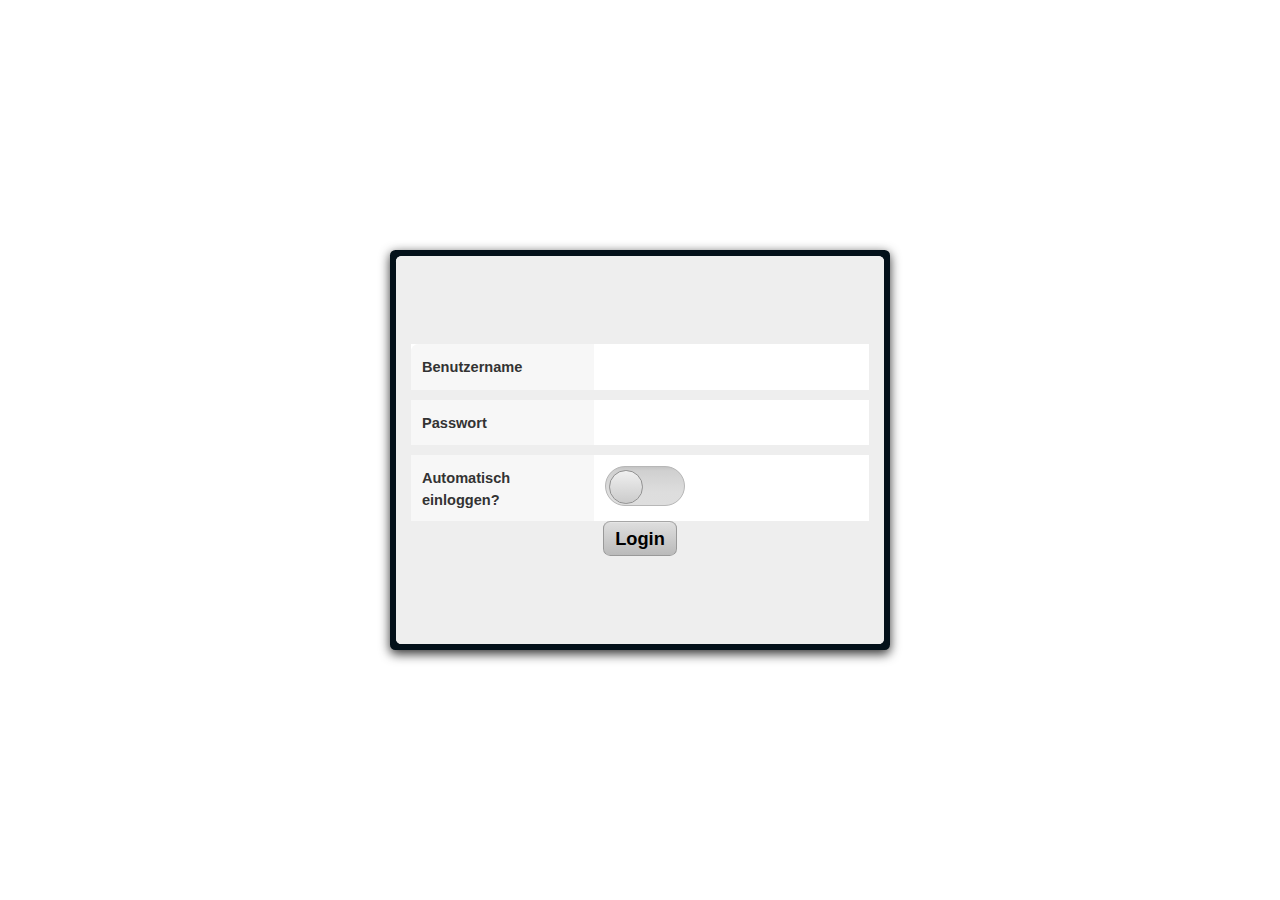
==== commit 6946af20: "[completed:116] nicknames will now not extend over list borders" ====
--- a/prod/index.html
+++ b/prod/index.html
@@ -10,7 +10,7 @@
 <script type="text/javascript" charset="utf-8" src="lib/karazy/karazy-constants.js"></script>
 <script type="text/javascript" charset="utf-8" src="lib/karazy/karazy-i18n.js"></script>
 <script type="text/javascript" charset="utf-8" src="lib/karazy/karazy-util.js"></script>
-<script type="text/javascript" charset="utf-8" src="lib/karazy/sencha-touch.js"></script>
+<script type="text/javascript" charset="utf-8" src="lib/touch/sencha-touch.js"></script>
 <script type="text/javascript" charset="utf-8" src="lib/karazy/karazy-channel.js"></script>
 <script type="text/javascript" charset="utf-8" src="/_ah/channel/jsapi"></script>
 <script type="text/javascript" charset="utf-8" src="app-all.js"></script>
--- a/prod/res/css/app.css
+++ b/prod/res/css/app.css
@@ -179,14 +179,18 @@
 
 .spotdetailitem-order h2{
 	font-weight: bold;
-	float: left;
-	font-size:1em;
+	/*float: left;*/
+	font-size:1.2em;
 	margin-right: 10px;
 }
 
+.spotdetailitem-order h4{
+	font-size: 1em;
+}
+
 .spotdetailitem-order h3{
+	font-size: 1em;
 	font-weight: bold;
-	font-size:0.8em;
 }
 
 .spotdetailitem-order-cancel {
@@ -206,13 +210,13 @@
 	/*position: absolute; 
 	right: 0; 
 	width: 20%; */
-	text-align: right; 
-	padding-right: 5px;
+/*	text-align: right; 
+	padding-right: 5px;*/
 }
 
 .spotdetailitem-order .choices{
 	clear: both;
-	margin-left: 10px;
+	text-align: left;
 }
 
 .spotdetailitem-confirm {
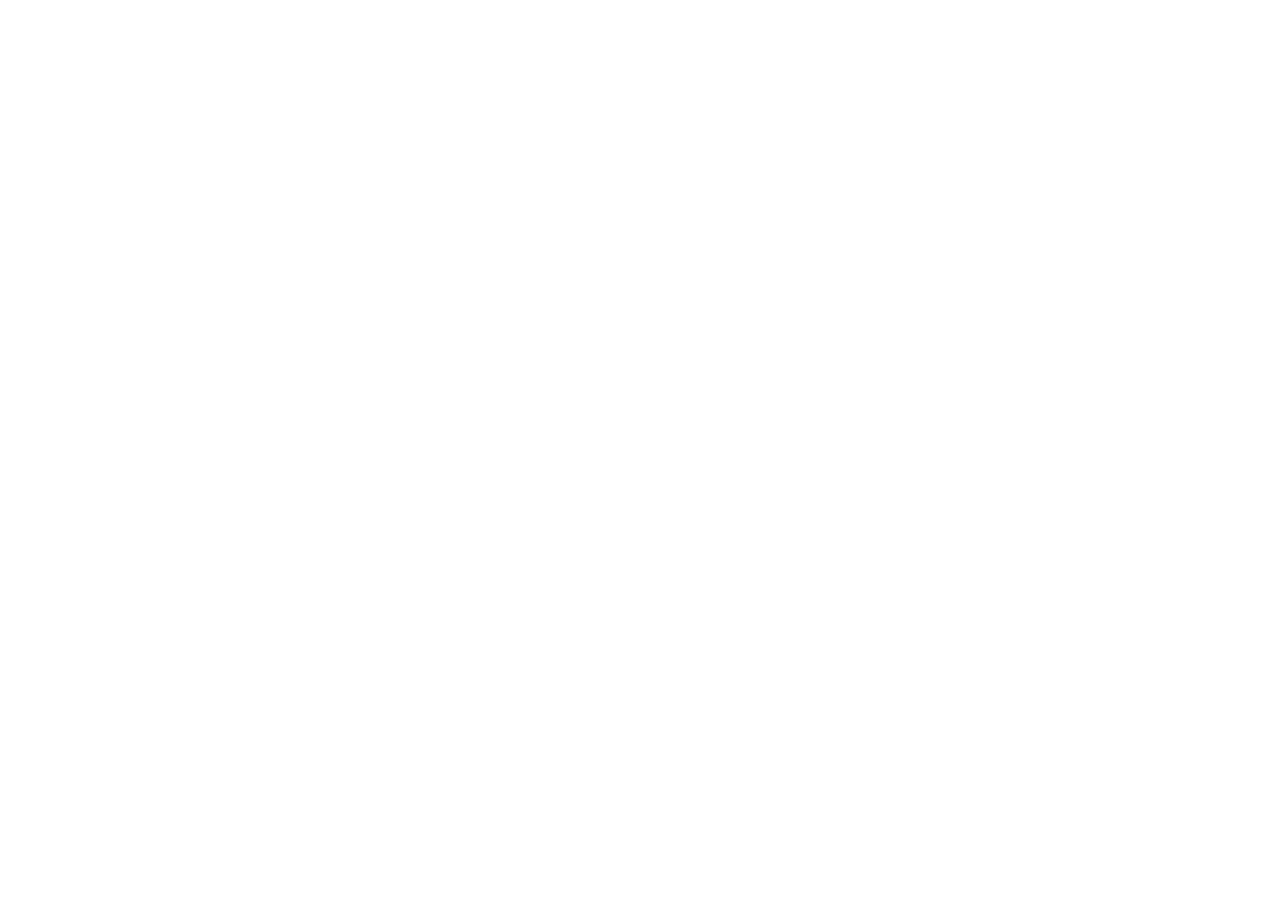
==== commit 19fd3d58: "upgraded to sencha touch 2.0.1.1, workaround for date fields" ====
--- a/prod/index.html
+++ b/prod/index.html
@@ -3,17 +3,29 @@
 <head>
 <meta http-equiv="content-type" content="text/html; charset=UTF-8">
 <title>Cloobster</title>
-<link rel="stylesheet" href="res/css/sencha-touch.css" type="text/css">
-<link rel="stylesheet" href="res/css/app.css" type="text/css">
+<!-- <link rel="stylesheet" href="sdk/resources/css/sencha-touch.css" type="text/css">
+<link rel="stylesheet" href="res/css/app.css" type="text/css"> -->
+<!-- <script type="text/javascript" charset="utf-8" src="lib/touch/sencha-touch-debug.js"></script> -->
 <script type="text/javascript" charset="utf-8" src="lib/karazy/karazy-translations.js"></script>
 <script type="text/javascript" charset="utf-8" src="lib/karazy/karazy-config.js"></script>
 <script type="text/javascript" charset="utf-8" src="lib/karazy/karazy-constants.js"></script>
+<script type="text/javascript" charset="utf-8" src="lib/karazy/karazy-util.js"></script>
 <script type="text/javascript" charset="utf-8" src="lib/karazy/karazy-i18n.js"></script>
-<script type="text/javascript" charset="utf-8" src="lib/karazy/karazy-util.js"></script>
-<script type="text/javascript" charset="utf-8" src="lib/touch/sencha-touch.js"></script>
 <script type="text/javascript" charset="utf-8" src="lib/karazy/karazy-channel.js"></script>
 <script type="text/javascript" charset="utf-8" src="/_ah/channel/jsapi"></script>
-<script type="text/javascript" charset="utf-8" src="app-all.js"></script>
+<!-- <script type="text/javascript" charset="utf-8" src="app.js"></script> -->
+<!-- The line below must be kept intact for Sencha Command to build your application -->
+<script type="text/javascript">(function(i){function r(a){function b(a,j){var c=a.length,b,g;for(b=0;b<c;b++){g=a[b];var e=a,K=b,d=void 0;"string"==typeof g&&(g={path:g});g.shared?(g.version=g.shared,d=g.shared+g.path):(A.href=g.path,d=A.href);g.uri=d;g.key=h+"-"+d;f[d]=g;e[K]=g;g.type=j;g.index=b;g.collection=a;g.ready=!1;g.evaluated=!1}return a}var c;"string"==typeof a?(c=a,a=B(c)):c=JSON.stringify(a);var h=a.id,e=h+"-"+C+o,f={};this.key=e;this.css=b(a.css,"css");this.js=b(a.js,"js");this.assets=this.css.concat(this.js);this.getAsset=
+function(a){return f[a]};this.store=function(){s(e,c)}}function v(a,b){k.write('<meta name="'+a+'" content="'+b+'">')}function p(a,b,c){var h=new XMLHttpRequest,c=c||D,a=a+(-1==a.indexOf("?")?"?":"&")+Date.now();try{h.open("GET",a,!0),h.onreadystatechange=function(){if(4==h.readyState){var a=h.status,d=h.responseText;200<=a&&300>a||304==a||0==a&&0<d.length?b(d):c()}},h.send(null)}catch(d){c()}}function L(a,b){var c=k.createElement("iframe");m.push({iframe:c,callback:b});c.src=a+".html";c.style.cssText=
+"width:0;height:0;border:0;position:absolute;z-index:-999;visibility:hidden";k.body.appendChild(c)}function E(a,b,c){var d=!!a.shared;if(!d)var e=b,f=a.version,l,b=function(j){l=j.substring(0,f.length+4);l!=="/*"+f+"*/"?confirm("Requested: '"+a.uri+"' with checksum: "+f+" but received: "+l.substring(2,f.length)+"instead. Attempt to refresh the application?")&&M():e(j)};(d?L:p)(a.uri,b,c)}function F(a){var b=a.data,a=a.source.window,c,d,e,f;for(c=0,d=m.length;c<d;c++)if(e=m[c],f=e.iframe,f.contentWindow===
+a){e.callback(b);k.body.removeChild(f);m.splice(c,1);break}}function G(a){"undefined"!=typeof console&&(console.error||console.log).call(console,a)}function s(a,b){try{n.setItem(a,b)}catch(c){if(c.code==c.QUOTA_EXCEEDED_ERR){var d=t.assets.map(function(a){return a.key}),e=0,f=n.length,l=!1,j;for(d.push(t.key);e<=f-1;)j=n.key(e),-1==d.indexOf(j)?(n.removeItem(j),l=!0,f--):e++;l&&s(a,b)}}}function u(a){try{return n.getItem(a)}catch(d){return null}}function M(){H||(H=!0,p(o,function(a){(new r(a)).store();
+i.location.reload()}))}function w(a){function b(a,d){var b=a.collection,g=a.index,f=b.length,e;a.ready=!0;a.content=d;for(e=g-1;0<=e;e--)if(a=b[e],!a.ready||!a.evaluated)return;for(e=g;e<f;e++)if(a=b[e],a.ready)a.evaluated||c(a);else break}function c(a){a.evaluated=!0;if("js"==a.type)try{eval(a.content)}catch(d){G("Error evaluating "+a.uri+" with message: "+d)}else{var b=k.createElement("style"),c;b.type="text/css";b.textContent=a.content;"id"in a&&(b.id=a.id);"disabled"in a&&(b.disabled=a.disabled);
+c=document.createElement("base");c.href=a.path.replace(/\/[^\/]*$/,"/");x.appendChild(c);x.appendChild(b);x.removeChild(c)}delete a.content;0==--f&&h()}function h(){function b(){k&&c()}function c(){var a=q.onUpdated||D;if("onSetup"in q)q.onSetup(a);else a()}function e(){l.store();h.forEach(function(a){s(a.key,a.content)});c()}function g(a,b){a.content=b;0==--m&&(d.status==d.IDLE?e():i=e)}function f(){I("online",f,!1);p(o,function(c){t=l=new r(c);var e;l.assets.forEach(function(b){e=a.getAsset(b.uri);
+(!e||b.version!==e.version)&&h.push(b)});m=h.length;0==m?d.status==d.IDLE?b():i=b:h.forEach(function(b){function c(){E(b,function(a){g(b,a)})}var d=a.getAsset(b.uri),e=b.path,f=b.update;!d||!f||null===u(b.key)||"delta"!=f?c():p("deltas/"+e+"/"+d.version+".json",function(a){try{var c=b,d;var e=u(b.key),f=B(a),a=[],h,j,i;if(0===f.length)d=e;else{for(j=0,i=f.length;j<i;j++)h=f[j],"number"===typeof h?a.push(e.substring(h,h+f[++j])):a.push(h);d=a.join("")}g(c,d)}catch(k){G("Malformed delta content received for "+
+b.uri)}},c)})})}var h=[],k=!1,i=function(){},n=function(){d.swapCache();k=!0;i()},m;I("message",F,!1);if(d.status==d.UPDATEREADY)n();else if(d.status==d.CHECKING||d.status==d.DOWNLOADING)d.onupdateready=n,d.onnoupdate=d.onobsolete=function(){i()};!1!==navigator.onLine?f():y("online",f,!1)}var e=a.assets,f=e.length,l;t=a;y("message",F,!1);0==f?h():e.forEach(function(a){var c=u(a.key);null===c?E(a,function(c){s(a.key,c);b(a,c)},function(){b(a,"")}):b(a,c)})}function J(a){null!==k.readyState.match(/interactive|complete|loaded/)?
+w(a):y("DOMContentLoaded",function(){navigator.standalone?setTimeout(function(){setTimeout(function(){w(a)},1)},1):w(a)},!1)}var D=function(){},m=[],k=i.document,x=k.head,y=i.addEventListener,I=i.removeEventListener,n=i.localStorage,d=i.applicationCache,B=JSON.parse,A=k.createElement("a"),z=k.location,C=z.origin+z.pathname+z.search,o="app.json",H=!1,t;if("undefined"===typeof q)var q=i.Ext={};q.blink=function(a){var b=u(a.id+"-"+C+o);v("viewport","width=device-width, initial-scale=1.0, maximum-scale=1.0, minimum-scale=1.0, user-scalable=no");
+v("apple-mobile-web-app-capable","yes");v("apple-touch-fullscreen","yes");b?(a=new r(b),J(a)):p(o,function(b){a=new r(b);a.store();J(a)})}})(this);
+;Ext.blink({"id":"ec844770-c5b5-11e1-b612-fbdcc6ac9293"})</script>
 </head>
 <body>
 	<script type="text/javascript">
--- a/prod/res/css/app.css
+++ b/prod/res/css/app.css
@@ -1,294 +1 @@
-@CHARSET "UTF-8";
-
-
-.spot {
-	float: left;
-	width: 150px;
-	margin: 10px;
-}
-
-.spotitem {
-	height: 100px;
-	border: solid 1px;
-	border-color: black;
-	border-radius: 5px;
-	background-color: grey;
-}
-
-.spot div {
-	width: 100%;
-}
-
-
-.spot h2 {
-	text-align: center;
-	font-size: 1.5em;
-}
-
-.spot p {
-	text-align: center;
-
-}
-
-.spotitem-pressed {
-	background-color: rgb(100,100,100) !important;
-}
-
-.spotSelected {
-	background-color: rgb(100,100,200);	
-}
-
-
-
-.spotitem-checkedin {
-	background-color: rgb(100,255,100);
-}
-
-.spotitem-placed {
-	background-color: rgb(200,100,100);
-}
-
-@-webkit-keyframes blinker {  
-  from { opacity: 1.0; }
-  to { opacity: 0.0; }
-}
-
-.spotitem-request {
-	background-color: rgb(200,100,100);
-  -webkit-animation-name: blinker;  
-  -webkit-animation-iteration-count: infinite;  
-  -webkit-animation-timing-function: cubic-bezier(1.0,0,0,1.0);
-  -webkit-animation-duration: 1s; 
-}
-
-.spotitem-pay {
-
-}
-
-.loginbox {
-	background-color: rgb(100,100,200);	
-}
-
-.loginbox-field {
-	margin-bottom: 10px;
-}
-
-.spotdetail {
-	background-color: white;
-	border: 2px solid grey;
-	border-radius: 0.3em;
-	/*padding: 8px;*/
-}
-
-.spotdetail-titlebar {
-	border-top-left-radius: 0.3em;
-	border-top-right-radius: 0.3em;
-}
-
-.spotdetail-toolbar {
-	background-color: white;
-	border-top: 2px solid black;
-	padding-top: 3px;
-}
-
-.spotdetail-customer-name {
-	float: left;
-	margin-right: 3px;
-}
-
-.spotdetail-customer-flag {
-	background-color: red;
-}
-
-.spotdetail-toolbar-button {
-	margin-right: 5px;
-	margin-left: 5px;
-}
-
-.spotdetail-status {
-	position: relative;
-	margin: 5px;	
-	top: 10px;	
-	float: left;
-}
-
-.spotdetail-status .order_placed{
-	border: 1px solid black;	
-	background-color: red;
-	padding: 3px;
-}
-
-.spotdetail-status .payment_request{
-	border: 1px solid black;	
-	background-color: red;
-	padding: 3px;
-}
-
-.spotdetail-status .checkedin{
-	border: 1px solid black;	
-	background-color: green;
-	padding: 3px;
-}
-
-.spotdetail-statistics {
-	position: relative;
-	top: 10px;
-	height: 70px;
-	background-color: grey;
-	padding: 3px;
-	margin: 5px;	
-	border-radius: 0.5em;
-	float: left;
-	font-size: 0.7em;
-	min-width: 40px;
-}
-
-.spotdetail-close {
-	background-color: black;
-	border-radius: 1em;
-	text-align: center;	
-	vertical-align: middle;
-	color: white;
-	height: 1.5em;
-	width: 1.5em;
-	position: absolute;
-	right: 3px;
-	top: 3px;
-}
-
-.spotdetailitem-customer-label {
-	background-color: white;
-}
-
-.spotdetailitem-flag {
-	width: 10%;
-	top: 0;
-	background-color: red;
-	border: solid 1px;
-	border-color: black;
-	margin-right: 10px;
-	margin-left: 5px;
-
-}
-
-.spotdetailitem-order {
-	width: 70%;
-	margin-bottom: 20px;
-	font-size:0.8em;
-}
-
-.spotdetailitem-order h2{
-	font-weight: bold;
-	/*float: left;*/
-	font-size:1.2em;
-	margin-right: 10px;
-}
-
-.spotdetailitem-order h4{
-	font-size: 1em;
-}
-
-.spotdetailitem-order h3{
-	font-size: 1em;
-	font-weight: bold;
-}
-
-.spotdetailitem-order-cancel {
-	text-decoration: line-through;
-}
-
-.spotdetailitem-order-cancel h2{
-	text-decoration: line-through;
-}
-
-.x-button-icon.spotdetailitem-confirm ,.x-button .x-button-icon.x-icon-mask.spotdetailitem-confirm {
-	-webkit-mask-image: url('../images/check_icon.png');
-	/*background-image: url('../images/check_icon.png');*/
-}
-
-.spotdetailitem-order div:nth-of-type(1){
-	/*position: absolute; 
-	right: 0; 
-	width: 20%; */
-/*	text-align: right; 
-	padding-right: 5px;*/
-}
-
-.spotdetailitem-order .choices{
-	clear: both;
-	text-align: left;
-}
-
-.spotdetailitem-confirm {
-	top: 0;
-	/*position: absolute;*/
-	/*right: 50px;*/
-	/*width: 10%;*/
-}
-
-.spotdetailitem-cancel {
-	/*width: 10%;*/
-	top: 0;	
-	/*position: absolute;*/
-	margin-right: 5px;
-	/*float: left;*/
-}
-.cancel-all {
-	-webkit-mask-image: url('res/images/forbidden.png');
-}
-
-/* connections status indicator in bottom toolbar */
-
-.status-indicator .ONLINE {
-	width: 1em;
-	height: 1em;
-	border-radius: 0.5em;
-	float: right;
-	margin: 0px 0.5em;
-	background-color: green;
-}
-
-.status-indicator .TIMEOUT {
-	width: 1em;
-	height: 1em;
-	border-radius: 0.5em;
-	float: right;
-	margin: 0px 0.5em;
-	background-color: gray;
-}
-
-.status-indicator .RECONNECT {
-	width: 1em;
-	height: 1em;
-	border-radius: 0.5em;
-	float: right;
-	margin: 0px 0.5em;
-	background-color: yellow;
-}
-
-.status-indicator .INITIALIZING {
-	width: 1em;
-	height: 1em;
-	border-radius: 0.5em;
-	float: right;
-	margin: 0px 0.5em;
-	background-color: yellow;
-}
-
-.status-indicator .CONNECTION_LOST {
-	width: 1em;
-	height: 1em;
-	border-radius: 0.5em;
-	float: right;
-	margin: 0px 0.5em;
-	background-color: white;
-}
-
-.status-indicator .DISCONNECTED {
-	width: 1em;
-	height: 1em;
-	border-radius: 0.5em;
-	float: right;
-	margin: 0px 0.5em;
-	background-color: red;
-}+/*2af6d29267e6091e6fb4999d1a3638bf89d90c2e*/@CHARSET "UTF-8";.spot{float:left;width:150px;margin:10px}.spotitem{height:100px;border:solid 1px;border-color:black;border-radius:5px;background-color:grey}.spot div{width:100%}.spot h2{text-align:center;font-size:1.5em}.spot p{text-align:center}.spotitem-pressed{background-color:#646464!important}.spotSelected{background-color:#6464c8}.spotitem-checkedin{background-color:#64ff64}.spotitem-placed{background-color:#c86464}@-webkit-keyframes blinker{from{opacity:1.0}to{opacity:.0}}.spotitem-request{background-color:#c86464;-webkit-animation-name:blinker;-webkit-animation-iteration-count:infinite;-webkit-animation-timing-function:cubic-bezier(1.0,0,0,1.0);-webkit-animation-duration:1s}.loginbox{background-color:#6464c8}.loginbox-field{margin-bottom:10px}.spotdetail{background-color:white;border:2px solid grey;border-radius:.3em}.spotdetail-titlebar{border-top-left-radius:.3em;border-top-right-radius:.3em}.spotdetail-toolbar{background-color:white;border-top:2px solid black;padding-top:3px}.spotdetail-customer-name{word-break:break-word}.spotdetail-customer-flag{background-color:red;float:left;margin-right:3px}.spotdetail-toolbar-button{margin-right:5px;margin-left:5px}.spotdetail-status{position:relative;margin:5px;top:10px}.spotdetail-status .order_placed{border:1px solid black;background-color:red;padding:3px}.spotdetail-status .payment_request{border:1px solid black;background-color:red;padding:3px}.spotdetail-status .checkedin{border:1px solid black;background-color:green;padding:3px}.spotdetail-statistics{position:relative;top:10px;height:70px;background-color:grey;padding:3px;margin:5px;border-radius:.5em;float:left;font-size:.7em;min-width:40px}.spotdetail-close{background-color:black;border-radius:1em;text-align:center;vertical-align:middle;color:white;height:1.5em;width:1.5em;position:absolute;right:3px;top:3px}.spotdetailitem-customer-label{background-color:white;text-align:center;font-weight:bold}.spotdetailitem-flag{width:10%;top:0;background-color:red;border:solid 1px;border-color:black;margin-right:10px;margin-left:5px}.spotdetailitem-order{width:70%;margin-bottom:20px;font-size:.8em}.spotdetailitem-order h2{font-weight:bold;font-size:1.2em;margin-right:10px}.spotdetailitem-order h4{font-size:1em}.spotdetailitem-order h3{font-size:1em;font-weight:bold}.spotdetailitem-order-cancel{text-decoration:line-through}.spotdetailitem-order-cancel h2{text-decoration:line-through}.x-button-icon.spotdetailitem-confirm,.x-button .x-button-icon.x-icon-mask.spotdetailitem-confirm{-webkit-mask-image:url('../images/check_icon.png')}.spotdetailitem-order .choices{clear:both;text-align:left}.spotdetailitem-confirm{top:0}.spotdetailitem-cancel{top:0;margin-right:5px}.cancel-all{-webkit-mask-image:url('res/images/forbidden.png')}.status-indicator .ONLINE{width:1em;height:1em;border-radius:.5em;float:right;margin:0 .5em;background-color:green}.status-indicator .TIMEOUT{width:1em;height:1em;border-radius:.5em;float:right;margin:0 .5em;background-color:gray}.status-indicator .RECONNECT{width:1em;height:1em;border-radius:.5em;float:right;margin:0 .5em;background-color:yellow}.status-indicator .INITIALIZING{width:1em;height:1em;border-radius:.5em;float:right;margin:0 .5em;background-color:yellow}.status-indicator .CONNECTION_LOST{width:1em;height:1em;border-radius:.5em;float:right;margin:0 .5em;background-color:white}.status-indicator .DISCONNECTED{width:1em;height:1em;border-radius:.5em;float:right;margin:0 .5em;background-color:red}